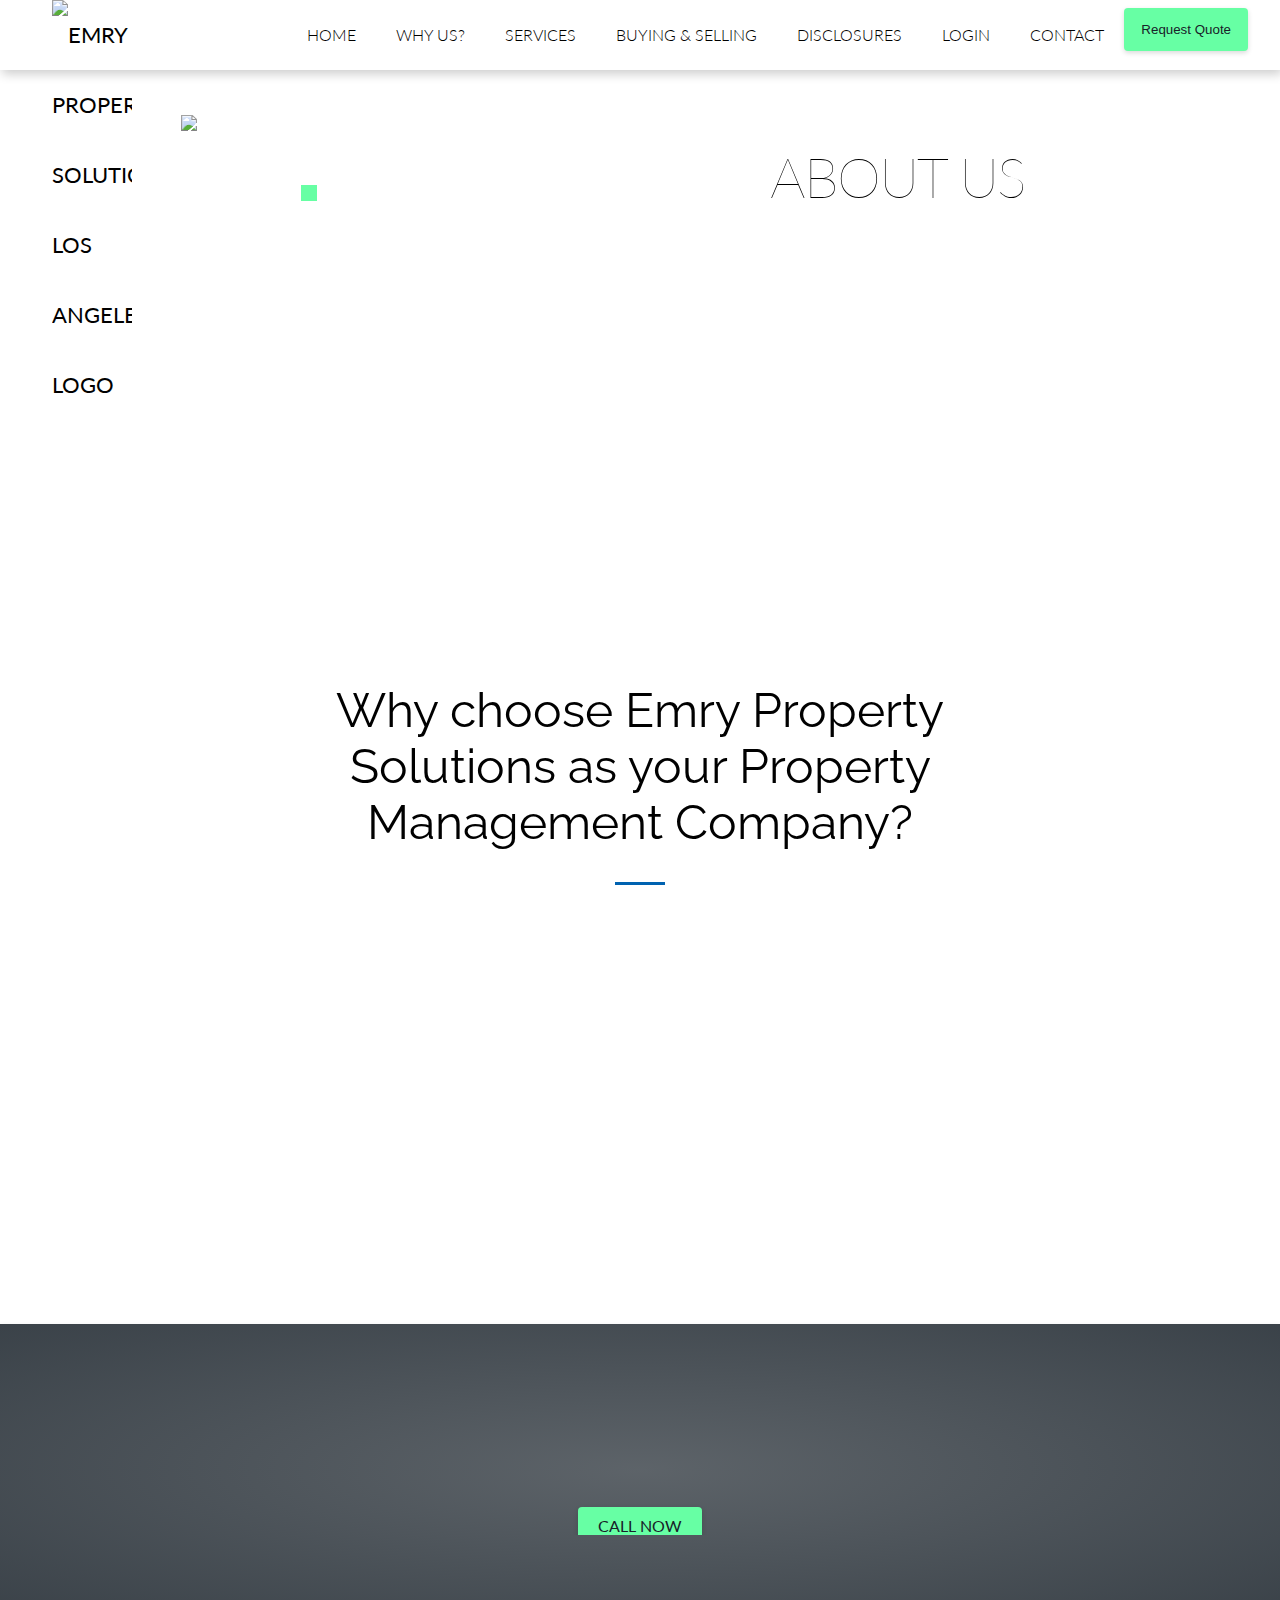
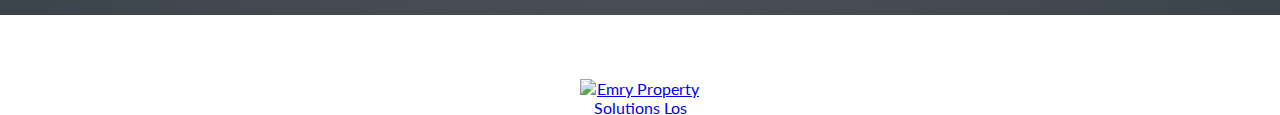
==== about.html @ ec14c50a "Changed DRE #" ====
<!doctype html>
<html lang="en">

<head>
	<!-- META DATA -->
	<meta charset="utf-8">
	<meta http-equiv="Content-Language" content="en">
	<meta http-equiv="X-UA-Compatible" content="IE=edge,chrome=1">
	<meta http-equiv="Content-Type" content="text/html; charset=UTF-8">
	<meta name="viewport" content="width=device-width, initial-scale=1.0">
	<meta property="og:site_name" content="Emry Property Solutions">
	<meta property="og:description" content="Why Us? Emry Property Solutions provides Property Management Solutions in Los Angeles, CA. Your property is an investment, and it should be handled with care. At Emry Property Solutions, your investment is in good hands.">
	<meta property="og:title" content="Property Management Solutions in Los Angeles, CA | Emry Property Solutions">
	<meta property="og:url" content="https://www.erpropertysolutions.com/about">
	<meta property="og:image" content="https://www.erpropertysolutions.com/assets/img/EmryLogoBlue.png">
	<meta property="og:type" content="website">
	<meta name="twitter:card" content="summary">
	<meta name="twitter:site" content="@erpropertysolutions">
	<meta name="twitter:title" content="Emry Property Solutions">
	<meta name="twitter:description" content="Why Us? Emry Property Solutions provides Property Management Solutions in Los Angeles, CA. Your property is an investment, and it should be handled with care. At Emry Property Solutions, your investment is in good hands.">
	<meta name="twitter:image" content="https://www.erpropertysolutions.com/assets/img/EmryLogoBlue.png">
	<title>Why Us? | Emry Property Solutions | Los Angeles Property Management</title>
	<meta name="description" content="Why Us? Emry Property Solutions provides Property Management Solutions in Los Angeles, CA. Your property is an investment, and it should be handled with care. At Emry Property Solutions, your investment is in good hands.">
	<link rel="canonical" href="https://www.erpropertysolutions.com/about">
	<!-- FONTS -->
	<link href='https://fonts.googleapis.com/css?family=Raleway:400,100,100italic,300,300italic,400italic,500,500italic,700,700italic,900italic,900' rel='stylesheet' type='text/css'>
    <link href='https://fonts.googleapis.com/css?family=Lato:400,100,100italic,300,300italic,400italic,500,500italic,700,700italic,900italic,900' rel='stylesheet' type='text/css'>


	<!-- font-family: raleway, sans-serif; -->
	<!-- font-family: lato, sans-serif; -->
	<!-- normalize CSS -->
	<link rel="stylesheet" href="assets/css/normalize.css">
	<!-- ANIMATE SCROLL CSS -->
	<link href="https://unpkg.com/aos@2.3.1/dist/aos.css" rel="stylesheet">
	<!-- CSS Files -->
	<!-- <link rel="stylesheet" href="assets/css/main.css"> -->
	<link rel="stylesheet" href="assets/css/style.css">

	<!-- FAVICON -->
	<link rel=icon href="assets/img/favicon.png">
	
	<!-- ROBOTS -->
    <meta name="robots" content="all">

    <!-- DNS PREFETCH -->
    <link rel="dns-prefetch" href="//use.typekit.net">
    <link rel="dns-prefetch" href="//www.google-analytics.com">
    <link rel="dns-prefetch" href="//api.autopilothq.com">
    <link rel="dns-prefetch" href="//erpropertysolutions.com">
    <link rel="dns-prefetch" href="//code.jquery.com">
    <link rel="dns-prefetch" href="//unpkg.com">


	<script type="text/javascript">(function(o){var b="https://api.autopilothq.com/anywhere/",t="c98a6475aae34a4c91b2c2fa06ee47264c6caf3e2adf43d5b31e7a5f0c4b826f",a=window.AutopilotAnywhere={_runQueue:[],run:function(){this._runQueue.push(arguments);}},c=encodeURIComponent,s="SCRIPT",d=document,l=d.getElementsByTagName(s)[0],p="t="+c(d.title||"")+"&u="+c(d.location.href||"")+"&r="+c(d.referrer||""),j="text/javascript",z,y;if(!window.Autopilot) window.Autopilot=a;if(o.app) p="devmode=true&"+p;z=function(src,asy){var e=d.createElement(s);e.src=src;e.type=j;e.async=asy;l.parentNode.insertBefore(e,l);};y=function(){z(b+t+'?'+p,true);};if(window.attachEvent){window.attachEvent("onload",y);}else{window.addEventListener("load",y,false);}})({});</script>
	
</head>

<body>
	<!-- SLIM BANNER -->
	<!-- <div class="section thick-banner no-margin fade-in">
			<div class="grid nav-container">
					<p class="no-margin text-center" style="margin: 0.8em 0 !important;">
							Limited Time! <strong>1<sup>st</sup> Month FREE &nbsp;</strong><a class="green-white-primary-button" style="color: #fff;" href="tel:+12137618884">CALL NOW</a>
						</p>
			</div>
	</div> -->
	<div class="site-wrapper relative">
		<div class="main-grid">
			<div class="header-wrapper">
				<header class="navigation">
					<div class="nav-container">
						<div class="brand">
							<a href="/">
								<img src="assets/img/EmryLogoBlue.png" alt="Emry Property Solutions Los Angeles Logo">
							</a>
						</div>
						<nav>
							<div class="nav-mobile"><a id="nav-toggle" href="#!"><span></span></a>
							</div>
							<ul class="nav-list">
								<li>
									<a href="/">Home</a>
								</li>
								<li>
									<a href="#">Why Us?</a>
								</li>
								<li>
									<a href="property-management-services.html">Services</a>
								</li>
								<!-- <li>
									<a href="https://u22386.rently.com/propertiesSearch2" target="_blank">Rentals</a>
								</li> -->
								<li>
									<a href="property-sales-purchases.html">Buying &amp; Selling</a>
								</li>
								<li>
									<a href="disclosures.html">Disclosures</a>
								</li>
								<li>
									<a href="login.html">Login</a>
								</li>
								<li> 
									<a href="contact.html">Contact</a>
								</li>
								<li>
									<button class="green-blue-primary-button" id="header-yes">Request Quote</button>
								</li>
							</ul>
						</nav>
					</div>
				</header>
			</div>
			<div class="content-wrapper">
				<div class="tablet-up">
					<div class="grid content-width margin-auto">
						<div class="top-relative">
							<div class="img-div heading-img-slider">
								<ul>
									<li>
										<img src="assets/img/about-slide-1.jpg">
									</li>
									<li>
										<img src="assets/img/about-slide-2.jpg">
									</li>
									<li>
										<img src="assets/img/about-slide-3.jpg">
									</li>
									<!-- <li>
                                        <img src="assets/img/about-slide-3.jpg">
                                </li> -->
								</ul>
							</div>
							<div class="heading-div" data-aos='fade-left' data-aos-duration="1500" data-aos-delay="200" data-aos-offset="10">
								<h1 class="h1 text-center page-heading">About Us</h1>
							</div>
						</div>
					</div>
				</div>
				<div class="section section-padding services-mobile-heading relative tablet-down">
					<div class="overlay"></div>
					<div class="grid margin-auto aj-center">
						<div class="heading-div" style="width:100%;">
							<h1 class="h1 text-center lato" style="text-shadow: 2px 2px rgba(255,255,255,1);">About Us</h1>
						</div>
					</div>
								</div>
								
	
								<!-- <div class="section section-padding">
									<div class="grid aj-center">
											<div class="grid-section aj-center content-width-small">
													<div class="aj-center margin-auto text-center">
															<div style="width: 50%">
															<img style="width: 100%" src="https://www.erpropertysolutions.com/assets/img/ryanintropic.jpg" /></div>

															<div style="width: 50%"><img src="https://www.erpropertysolutions.com/assets/img/" /></div>
																
							</p>
													</div>
											</div>
									</div>
							</div>							 -->
                

				<div class="section section-padding">
                    <div class="grid aj-center">
                        <div class="grid-section aj-center content-width-small">
                            <div class="aj-center margin-auto text-center">
                                <h1 class="h1 raleway font-400 text-center" data-aos='zoom-in' data-aos-duration="1200" data-aos-delay="100">Why choose Emry Property Solutions as your Property Management Company?</h1>
                                <hr class="hr-small hr-blue">
                                <p data-aos='zoom-in' data-aos-duration="1200" data-aos-delay="100">
																	Turning over your rental property to the care of an unknown property manager can be an emotional experience. That is why you want to choose a company who not only cares for your property, but that also cares about YOU! 
<br><br>
																	Emry Property Solutions was founded in 2017 and like a fine wine, a great company must first harvest experience. Our professional personnel are ready to get to work for you immediately. As a property owner you will be at the front of every large decision, backed by an experienced team of real estate professionals ready to work on maximizing your ROI. It was the successful & profitable management of our own real estate holdings that led to the creation of Emry Property Solutions. 
																	<br><br>
																	We pride ourselves on being educated on housing regulations and California Property Law. There are a multitude of applicable laws related to rental property, leases, and rent control for different cities. You need an educated firm to handle all the different rules & regulations that come with renting out your property. 
																	<br><br>
																	We take advantage of the latest innovative technology to manage your real estate portfolio as efficiently & profitably as modernly possible to maximize your ROI, protect your assets, and to enable you to spend your time on the things you love in life.
																	<br><br>
																	
								</p>
                            </div>
                        </div>
                    </div>
                </div>

                
				<!-- <div class="section section-padding" style="background: #fafafa;">
					<div class="grid aj-center content-width margin-auto">
						<div class="grid-section aj-center content-width grid-1-2-fr grid-gap-small">
							<h2 class="h1 lato font-300 text-left-center-mobile no-margin" data-aos='fade-right' data-aos-duration="1200" data-aos-delay="100">
                                    <span class="font-700 font-blue">REDEFINING</span> PROPERTY MANAGEMENT
                                </h2>
							<hr class="hr-small hr-blue tablet-down">
							<p class="text-left-center-mobile gutters-2 no-margin" data-aos='fade-left' data-aos-duration="1200" data-aos-delay="100">Through hard work, dedication, and experience, Emry Property Solutions has established itself as a premier property management company in Los Angeles, offering Southern California property owners a variety of property management solutions. Whether it’s troublesome tenants, low rents, on-site issues, or code violations. Let Emry Property Solutions take care of you.</p>
						</div>
					</div>
				</div> -->
				<div class="section section-padding section-shadow-down" id="schedule-home">
					<div class="overlay"></div>
					<div class="grid">
						<div class="grid-section" style='max-width: 90%; margin: auto;'>
							<div class="schedule-content text-center">
								<h3 class="h2" data-aos='zoom-in' data-aos-duration="1200">Get a FREE month of our property management service</h3>
								<!-- <button class="button primary-button" id="footer-yes" data-aos='fade-in' data-aos-duration="800" data-aos-delay="1000">YES!</button> -->
								<a class="green-blue-primary-button" style="color: #fff;" href="tel:+12137618884">CALL NOW</a>
							</div>
						</div>
					</div>
				</div>
				<!-- END OF CONTENT WRAPPER -->
			</div>
			<div class="section" id="footer-wrapper">
				<div class="grid">
					<div class="grid-section aj-center text-center small-section-padding">
                        
                        <div class="footer-section">
                            
                                <div class="footer-logo">
                                    <a href="/"><img src="assets/img/EmryLogoBlue.png" alt="Emry Property Solutions Los Angeles Logo"></a>
                                </div>
                                <div class="footer-menu">
                                    <a href="/">Home</a>  |  <a href="property-management-services.html">Services</a>  |  <a href="disclosures.html">Disclosures</a>  |  <a href="https://home.tenantcloud.com/login">Login</a>  |  <a href="about.html">About</a>  |  <a href="contact.html">Contact</a>
                                </div>

                        </div>
                        <div class="footer-section">
													<div class="footer-menu" style="padding-top: 10px;">
																	<a href="#">2250 W BEVERLY BLVD, MONTEBELLO, CA 90640</a>
													</div>
													<div class="footer-menu" style="padding-top: 0px;">
																	<a href='tel:+12137618884'>1-213-761-8884</a> | <a href='mailto:info@erpropertysolutions.com'>info@erpropertysolutions.com</a>
													</div>

													<div class="footer-menu" style="padding-top: 0px;">
															<span>DRE #02143854</span>
													</div>      
									</div>
                        

                	</div>
				</div>
			</div>
		</div>
	</div>
	<!-- POP UP -->
	<div id="popup">
		<div class="popup-inner">
			<div class="popup-box">
				<div class="close-button-div" id="popup-close"><span>CLOSE</span>
				</div>
				<div class="popup-box-content">
					<div class="popupimg"></div>
					<div class="popuptext no-margin">
						<h3 class="text-center">Ready to maximize your rental income?</h3>
						<p class="tablet-up">Enter your information below, and a team member will contact you in 24 hours.</p>
						<!-- <p class="text-left-center-mobile lato">Affordable property management in Los Angeles from experienced professionals</p> -->
						<form action="" name="quote-popup-form-about" method="POST" id="quote-popup-form" data-netlify-recaptcha="true" netlify>
							<div class="grid-section popup-contact-form-grid">
								<p>
									<input type="text" name="name" id="name" placeholder="Name" value required>
								</p>
								<p>
									<!-- <label class="hero-form-label" for="email">Email: </label> -->
									<input type="email" name="email" id="email" placeholder="Email Address" value required>
								</p>
								<p>
									<!-- <label class="hero-form-label" for="first_name">Phone: </label> -->
									<input type="tel" name="name" id="phone" placeholder="Phone Number (optional)" value>
								</p>
								<p class="pill-select">
									<select style="outline: 0;border: 1px solid #000; background: transparent; width: 100% !important; height: 45px;margin-bottom: 1rem;">
										<option value="" disabled selected>Select your property type</option>
										<option>Single Family Home/Townhome/Condominium</option>
										<option>Multi-plex</option>
										<option>Small Apartment Building (under 10 units)</option>
										<option>Large Apartment Building (10+ units)</option>
										<option>Commercial/Business Building</option>
										<option>Vacation Rental (includes Airbnb/VRBO)</option>
										<option>Other/Not Listed</option>
									</select>
									<!-- <label class="hero-form-label" for="message">Message: </label> -->
									<!-- <input type="text" name="message" id="message" placeholder="Message" value>  -->
								</p>
							</div>
							<div data-netlify-recaptcha="true"></div>
							<button type="submit" class="section green-blue-primary-button">REQUEST QUOTE</button>
						</form>
					</div>
				</div>
			</div>
		</div>
	</div>
	<!-- SCRIPTS -->



<!-- SCHEMA -->
<script type="application/ld+json">
	{
		"@context": "http://schema.org",
		"@type": "HomeAndConstructionBusiness",
		"name": "Emry Property Solutions",
		"image": "https://www.erpropertysolutions.com/assets/img/EmryLogoBlue.png",
		"@id": "",
		"priceRange": "$",
		"url": "https://www.erpropertysolutions.com/",
		"telephone": "2137618884",
		"address": {
			"@type": "PostalAddress",
			"streetAddress": "2250 W BEVERLY BLVD",
			"addressLocality": "MONTEBELLO",
			"addressRegion": "CA",
			"postalCode": "90201",
			"addressCountry": "US"
		},
		"geo": {
			"@type": "GeoCoordinates",
			"latitude": 33.9757273,
			"longitude": -118.18700369999999
		},
		"openingHoursSpecification": {
			"@type": "OpeningHoursSpecification",
			"dayOfWeek": [
				"Monday",
				"Tuesday",
				"Wednesday",
				"Thursday",
				"Friday"
			],
			"opens": "08:00",
			"closes": "18:00"
		}
	}
	</script>
    <script type="application/ld+json">
        {
          "@context": "http://schema.org/",
          "@type": "WebSite",
          "name": "Emry Property Solutions",
          "alternateName": "Emry Property Solutions",
          "url": "https://www.erpropertysolutions.com/"
        }
    </script>

<!-- Global site tag (gtag.js) - Google Analytics -->
<script async src="https://www.googletagmanager.com/gtag/js?id=UA-131332502-2"></script>
<script>
  window.dataLayer = window.dataLayer || [];
  function gtag(){dataLayer.push(arguments);}
  gtag('js', new Date());

  gtag('config', 'UA-131332502-2');
</script>


	<!-- jQuery -->
	<script type="text/javascript" src="assets/js/jquery.min.js"></script>
	<!-- AOS JS -->
	<script src="https://unpkg.com/aos@2.3.1/dist/aos.js"></script>
	<!-- Main JS -->
	<script type="text/javascript" src="assets/js/main.js"></script>
	<script>
		AOS.init({
		        // Global settings:
		        once: true, // whether animation should happen only once - while scrolling down
		        mirror: false, // whether elements should animate out while scrolling past them
		
		    });
	</script>
	<!-- POP UP SCRIPT -->
	<script>
		$(document).ready(function() {
		          if(localStorage.getItem('popState') != 'shown'){
		            $("#popup").delay(3000).fadeIn();
		            localStorage.setItem('popState','shown')
		          }else{
		            console.log('alreadyseentit');
		          }
		      
		          $('#popup-close').click(function(e) // You are clicking the close button
		                                  {
		            $('#popup').fadeOut(); // Now the pop up is hiden.
		          });
		      
		      
		          $('.ih-popup-subscribe').click(function() {
		            $('#popup').fadeOut();
		          });
		
		          $('#footer-yes').click(function() {
		            $('#popup').fadeIn();
		          });
		
		          $('#header-yes').click(function() {
		            $('#popup').fadeIn();
		          });
		          
		        });
	</script>

	<script>
		$(document).ready(function() {
		
			$(".fade-in").delay(2000).slideDown();
			
		});
	</script>
</body>

</html>
---- assets/css/main.css ----
@charset "UTF-8";
#grid > div {
  min-height: 50px;
  -webkit-box-sizing: border-box;
          box-sizing: border-box;
  float: left;
}

#grid.cell-1 > div {
  width: 100%;
}

#grid.cell-2 > div {
  width: 50%;
}

#grid.cell-3 > div {
  width: 33.33333%;
}

#grid.cell-4 > div {
  width: 25%;
}

#grid.cell-5 > div {
  width: 20%;
}

#grid.cell-6 > div {
  width: 16.66667%;
}

#grid.cell-7 > div {
  width: 14.28571%;
}

#grid.cell-8 > div {
  width: 12.5%;
}

#grid.cell-9 > div {
  width: 11.11111%;
}

#grid.cell-10 > div {
  width: 10%;
}

@media all and (min-width: 680px) {
  #grid.cell-680-1 > div {
    width: 100%;
  }
  #grid.cell-680-2 > div {
    width: 50%;
  }
  #grid.cell-680-3 > div {
    width: 33.33333%;
  }
  #grid.cell-680-4 > div {
    width: 25%;
  }
}

@media all and (min-width: 860px) {
  #grid.cell-860-1 > div {
    width: 100%;
  }
  #grid.cell-860-2 > div {
    width: 50%;
  }
  #grid.cell-860-3 > div {
    width: 33.33333%;
  }
  #grid.cell-860-4 > div {
    width: 25%;
  }
  #grid.cell-860-5 > div {
    width: 20%;
  }
  #grid.cell-860-6 > div {
    width: 16.66667%;
  }
}

@media all and (min-width: 1024px) {
  #grid.cell-1024-1 > div {
    width: 100%;
  }
  #grid.cell-1024-2 > div {
    width: 50%;
  }
  #grid.cell-1024-3 > div {
    width: 33.33333%;
  }
  #grid.cell-1024-4 > div {
    width: 25%;
  }
  #grid.cell-1024-5 > div {
    width: 20%;
  }
  #grid.cell-1024-6 > div {
    width: 16.66667%;
  }
  #grid.cell-1024-7 > div {
    width: 14.28571%;
  }
  #grid.cell-1024-8 > div {
    width: 12.5%;
  }
}

@media all and (min-width: 1280px) {
  #grid.cell-1280-1 > div {
    width: 100%;
  }
  #grid.cell-1280-2 > div {
    width: 50%;
  }
  #grid.cell-1280-3 > div {
    width: 33.33333%;
  }
  #grid.cell-1280-4 > div {
    width: 25%;
  }
  #grid.cell-1280-5 > div {
    width: 20%;
  }
  #grid.cell-1280-6 > div {
    width: 16.66667%;
  }
  #grid.cell-1280-7 > div {
    width: 14.28571%;
  }
  #grid.cell-1280-8 > div {
    width: 12.5%;
  }
  #grid.cell-1280-9 > div {
    width: 11.11111%;
  }
  #grid.cell-1280-10 > div {
    width: 10%;
  }
}

@media screen and (min-width: 860px) {
  .grid-two-columns > div {
    display: -webkit-box;
    display: -ms-flexbox;
    display: flex;
    -webkit-box-align: center;
        -ms-flex-align: center;
            align-items: center;
    -webkit-box-pack: center;
        -ms-flex-pack: center;
            justify-content: center;
  }
}

body {
  margin: 0;
  font-family: 'Lato', Arial, Helvetica, sans-serif;
}

h1, h2, h3, h4, h5, h6 {
  font-family: 'Raleway', Arial, Helvetica, sans-serif;
}

.text-center {
  text-align: center;
}

.justify-center {
  -webkit-box-pack: center;
      -ms-flex-pack: center;
          justify-content: center;
}

.site-wrapper {
  display: -ms-grid;
  display: grid;
  grid-auto-rows: 70px 6fr 1fr;
  min-height: 100vh;
  min-width: 100%;
      grid-template-areas: "header" "content" "footer";
  justify-items: stretch;
}

.navigation {
  height: 70px;
  -ms-grid-row: 1;
  -ms-grid-column: 1;
  grid-area: header;
  -ms-grid-column: 1;
  -ms-grid-column-span: 3;
  grid-column: 1 / span 3;
  background: transparent;
}

.content {
  display: -ms-grid;
  display: grid;
  -ms-grid-row: 2;
  -ms-grid-column: 1;
  grid-area: content;
  -ms-grid-column: 1;
  -ms-grid-column-span: 3;
  grid-column: 1 / span 3;
  background: transparent;
}

.footer {
  display: -webkit-box;
  display: -ms-flexbox;
  display: flex;
  min-height: 2.5em;
  -ms-grid-row: 3;
  -ms-grid-column: 1;
  grid-area: footer;
  -ms-grid-column: 1;
  -ms-grid-column-span: 3;
  grid-column: 1 / span 3;
  background: transparent;
}

.grid-section {
  display: -ms-grid;
  display: grid;
}

.hero-contact-grid {
  -ms-grid-columns: 1fr;
      grid-template-columns: 1fr;
  grid-gap: .25em;
}

@media screen and (min-width: 860px) {
  .hero-contact-grid {
    -ms-grid-columns: 1fr 1fr;
        grid-template-columns: 1fr 1fr;
    grid-gap: 1.25em;
  }
}

.hero-section {
  display: -ms-grid;
  display: grid;
  -ms-grid-columns: 1fr;
      grid-template-columns: 1fr;
  text-align: center;
  min-height: 27em;
}

@media screen and (min-width: 860px) {
  .hero-section {
    -ms-grid-columns: (minmax(250px, 1fr))[auto-fit];
        grid-template-columns: repeat(auto-fit, minmax(250px, 1fr));
    background: url("../img/hero-bg-1650x.png");
    background-size: auto;
    background-position: center;
    background-repeat: no-repeat;
    background-attachment: fixed;
  }
}

.hero-section .hero-title {
  padding: 6em 0em;
  margin: auto;
  width: 100%;
  background: url("../img/hero-bg-750x.png");
  background-size: stretch;
  background-position: center;
  background-repeat: no-repeat;
}

@media screen and (min-width: 860px) {
  .hero-section .hero-title {
    background: transparent;
    padding-left: 30px;
    text-align: left;
  }
}

.hero-section .hero-title p {
  display: none;
}

@media screen and (min-width: 860px) {
  .hero-section .hero-title p {
    font-size: 1.5em;
    color: #ffffff;
    display: block;
    margin: 0 20px 0 0;
  }
}

.hero-section .hero-title h1 {
  font-size: 4em;
  line-height: 1.0;
  font-weight: 800;
  margin-top: 0;
  margin-bottom: 0;
  color: #ffffff;
}

.hero-section .hero-title h1 span {
  text-shadow: -2px 2px 0px #00f3ff;
  -webkit-transition: all 0.3s ease-in-out;
  transition: all 0.3s ease-in-out;
}

.hero-section .hero-title h1 span:hover {
  text-shadow: -3px 3px 0px #00f3ff, -6px 6px 0px #01cccc;
}

@media screen and (min-width: 720px) {
  .hero-section .hero-title h1 {
    font-size: 6em;
    line-height: 1.0;
  }
}

@media screen and (min-width: 860px) {
  .hero-section .hero-title h1 {
    text-shadow: -4px 4px 0px #01cccc;
    font-size: 6em;
    line-height: 1.0;
    text-align: left;
    margin-bottom: 0.3em;
  }
}

.hero-section .hero-contact-form {
  font-family: "lato", Arial, Helvetica, sans-serif;
  background: -webkit-gradient(linear, left bottom, left top, from(#182129), to(rgba(19, 43, 64, 0.65)));
  background: linear-gradient(to top, #182129, rgba(19, 43, 64, 0.65));
  padding: 2.0rem 1.0rem;
}

.hero-section .hero-contact-form h3 {
  font-family: "lato", Arial, Helvetica, sans-serif;
  font-size: 1.5em;
  color: #fff;
  font-weight: 600;
  text-transform: uppercase;
  letter-spacing: 0.1em;
  margin: 0em 0 1em;
}

@media screen and (min-width: 860px) {
  .hero-section .hero-contact-form h3 {
    font-size: 1.5em;
    color: #000000;
    font-weight: 600;
  }
}

@media screen and (min-width: 860px) {
  .hero-section .hero-contact-form {
    background: -webkit-gradient(linear, left bottom, left top, from(rgba(255, 255, 255, 0.75)), to(rgba(255, 255, 255, 0.65)));
    background: linear-gradient(to top, rgba(255, 255, 255, 0.75), rgba(255, 255, 255, 0.65));
    margin: auto 2em;
    padding: 2.0rem 1.6rem;
    border-radius: 0.25em;
    border: 0;
    -webkit-box-shadow: 0 4px 12px rgba(0, 0, 0, 0.5);
            box-shadow: 0 4px 12px rgba(0, 0, 0, 0.5);
  }
}

form#hero-form {
  text-align: left;
  width: 100%;
  color: #fff;
  display: -ms-grid;
  display: grid;
}

form#hero-form p {
  margin: .2em .2em;
}

form#hero-form .hero-form-label {
  font-size: 1.25em;
}

form#hero-form input {
  outline: none;
  padding: .65em 0.65em;
  width: calc(100% - 1.3em);
  border-radius: 3em;
  border: 0;
  -webkit-box-shadow: 0 8px 15px rgba(0, 0, 0, 0.45);
          box-shadow: 0 8px 15px rgba(0, 0, 0, 0.45);
  color: #000000;
}

form#hero-form button {
  margin-top: 1em;
  width: 99.9%;
  text-align: center;
  padding: .8em 0;
  border: 0;
  font-family: "Lato", Arial, Helvetica, sans-serif;
  text-transform: uppercase;
  letter-spacing: 2px;
  font-size: 1.5em;
  border-radius: 3em;
  -webkit-box-shadow: 0 2px 4px rgba(0, 0, 0, 0.16);
          box-shadow: 0 2px 4px rgba(0, 0, 0, 0.16);
  -webkit-transition: all 0.25s ease-out;
  transition: all 0.25s ease-out;
  background: #00f3ff;
  color: #ffffff;
  opacity: 0.88;
  cursor: pointer;
}

form#hero-form button:hover {
  opacity: 1;
  color: #000000;
  -webkit-box-shadow: 0 8px 15px rgba(0, 0, 0, 0.45);
          box-shadow: 0 8px 15px rgba(0, 0, 0, 0.45);
}

.pill-select {
  padding: 0em 0.3em;
  outline: none;
  border-radius: 3em;
  border: 0;
  -webkit-box-shadow: 0 8px 15px rgba(0, 0, 0, 0.45);
          box-shadow: 0 8px 15px rgba(0, 0, 0, 0.45);
  background: #ffffff;
  color: #000000;
}

.navigation {
  background: #fff;
}

.brand {
  position: absolute;
  padding-left: 20px;
  float: left;
  line-height: 70px;
  text-transform: uppercase;
  font-size: 1.4em;
  -webkit-transition: all 0.25s ease-out;
  transition: all 0.25s ease-out;
}

.brand a,
.brand a:visited {
  color: #000;
  text-decoration: none;
}

.nav-container {
  max-width: 1000px;
  margin: 0 auto;
}

nav {
  float: right;
}

nav ul {
  list-style: none;
  margin: 0;
  padding: 0;
}

nav ul li {
  float: left;
  position: relative;
}

nav ul li a,
nav ul li a:visited {
  display: block;
  padding: 0 20px;
  line-height: 70px;
  background: #fff;
  color: #000;
  text-decoration: none;
  -webkit-transition: all 0.25s ease-out;
  transition: all 0.25s ease-out;
}

nav ul li a:hover,
nav ul li a:visited:hover {
  background: #00f3ff;
  color: #000;
}

nav ul li a:not(:only-child):after,
nav ul li a:visited:not(:only-child):after {
  padding-left: 4px;
  content: ' ▾';
}

nav ul li ul li {
  min-width: 190px;
}

nav ul li ul li a {
  padding: 15px;
  line-height: 20px;
}

.nav-dropdown {
  position: absolute;
  display: none;
  z-index: 1;
  -webkit-box-shadow: 0 3px 12px rgba(0, 0, 0, 0.15);
          box-shadow: 0 3px 12px rgba(0, 0, 0, 0.15);
}

/* Mobile navigation */
.nav-mobile {
  display: none;
  position: absolute;
  top: 0;
  right: 0;
  background: #fff;
  height: 70px;
  width: 70px;
}

@media only screen and (max-width: 798px) {
  .nav-mobile {
    display: block;
  }
  nav {
    width: 100%;
    z-index: 99999999;
    position: relative;
    padding: 70px 0 0px;
  }
  nav ul {
    display: none;
  }
  nav ul li {
    float: none;
  }
  nav ul li a {
    padding: 15px;
    line-height: 20px;
  }
  nav ul li ul li a {
    padding-left: 30px;
  }
  .nav-dropdown {
    position: static;
  }
}

@media screen and (min-width: 799px) {
  .nav-list {
    display: block !important;
  }
}

#nav-toggle {
  position: absolute;
  left: 18px;
  top: 22px;
  cursor: pointer;
  padding: 10px 35px 16px 0px;
}

#nav-toggle span,
#nav-toggle span:before,
#nav-toggle span:after {
  cursor: pointer;
  border-radius: 1px;
  height: 5px;
  width: 35px;
  background: #000;
  position: absolute;
  display: block;
  content: '';
  -webkit-transition: all 0.25s ease-out;
  transition: all 0.25s ease-out;
}

#nav-toggle span:before {
  top: -10px;
}

#nav-toggle span:after {
  bottom: -10px;
}

#nav-toggle.active span {
  background-color: transparent;
}

#nav-toggle.active span:before, #nav-toggle.active span:after {
  top: 0;
}

#nav-toggle.active span:before {
  -webkit-transform: rotate(45deg);
          transform: rotate(45deg);
}

#nav-toggle.active span:after {
  -webkit-transform: rotate(-45deg);
          transform: rotate(-45deg);
}

.slide-up-fade-in {
  animation: slide-up-fade-in ease 3s;
  animation-iteration-count: 1;
  transform-origin: 50% 50%;
  animation-fill-mode: forwards;
  /*when the spec is finished*/
  -webkit-animation: slide-up-fade-in ease 3s;
  -webkit-animation-iteration-count: 1;
  -webkit-transform-origin: 50% 50%;
  -webkit-animation-fill-mode: forwards;
  /*Chrome 16+, Safari 4+*/
  -moz-animation: slide-up-fade-in ease 2.3s;
  -moz-animation-iteration-count: 1;
  -moz-transform-origin: 50% 50%;
  -moz-animation-fill-mode: forwards;
  /*FF 5+*/
  -o-animation: slide-up-fade-in ease 3s;
  -o-animation-iteration-count: 1;
  -o-transform-origin: 50% 50%;
  -o-animation-fill-mode: forwards;
  /*Not implemented yet*/
  -ms-animation: slide-up-fade-in ease 3s;
  -ms-animation-iteration-count: 1;
  -ms-transform-origin: 50% 50%;
  -ms-animation-fill-mode: forwards;
  /*IE 10+*/
  opacity: 0;
}

@keyframes slide-up-fade-in {
  0% {
    opacity: 0;
    -webkit-transform: translate(0px, 40px);
            transform: translate(0px, 40px);
  }
  100% {
    opacity: 1;
    -webkit-transform: translate(0px, 0px);
            transform: translate(0px, 0px);
  }
}

@-webkit-keyframes slide-up-fade-in {
  0% {
    opacity: 0;
    -webkit-transform: translate(0px, 40px);
  }
  100% {
    opacity: 1;
    -webkit-transform: translate(0px, 0px);
  }
}

.bgchange {
  position: absolute;
  width: 100%;
  height: 100%;
  top: 0;
  left: 0;
  background: linear-gradient(155deg, rgba(0, 0, 0, 0.3), rgba(255, 255, 255, 0.15), rgba(255, 255, 255, 0.3), rgba(0, 0, 0, 0.15));
  background-size: 400% 400%;
  z-index: -1;
  -webkit-animation: bgchange 8s ease infinite;
  animation: bgchange 8s ease infinite;
}

@-webkit-keyframes bgchange {
  0% {
    background-position: 0% 50%;
  }
  50% {
    background-position: 100% 50%;
  }
  100% {
    background-position: 0% 50%;
  }
}

@keyframes bgchange {
  0% {
    background-position: 0% 50%;
  }
  50% {
    background-position: 100% 50%;
  }
  100% {
    background-position: 0% 50%;
  }
}

.underline--magical {
  background: #00f3ff;
  /* fallback for old browsers */
  /* Chrome 10-25, Safari 5.1-6 */
  background: -webkit-gradient(linear, right top, left top, from(#00f3ff), to(#01cccc));
  background: linear-gradient(to left, #00f3ff, #01cccc);
  /* W3C, IE 10+/ Edge, Firefox 16+, Chrome 26+, Opera 12+, Safari 7+ */
  background-repeat: no-repeat;
  background-size: 99% .2em;
  background-position: 33% 91%;
  -webkit-transition: background-size 0.2s ease-in;
  transition: background-size 0.2s ease-in;
}

.underline--magical:hover {
  color: #000;
  background-size: 100% 100%;
}

.underline--magical:hover a {
  color: #000;
}

@media (max-width: 576px) {
  .underline--magical {
    background: transparent;
    text-align: center;
    padding: 10px 10px;
  }
}

.grid-flex-child-2-col {
  min-height: -webkit-fit-content;
  min-height: -moz-fit-content;
  min-height: fit-content;
}

.center-text-flex {
  display: -webkit-box;
  display: -ms-flexbox;
  display: flex;
  background: #ffffff;
  text-align: center;
}

.center-text-flex h1, .center-text-flex h2 {
  text-align: center;
  margin: auto;
  padding: 2em 1em 2em;
  font-size: 1.6em;
}

@media screen and (min-width: 680px) {
  .center-text-flex h1, .center-text-flex h2 {
    font-size: 2em;
  }
}

@media screen and (min-width: 1280px) {
  .center-text-flex h1, .center-text-flex h2 {
    font-size: 2.8em;
  }
}

@media screen and (min-width: 680px) {
  .second-section div {
    text-align: center;
    margin: auto 0;
  }
}

.second-section > div > p {
  font-size: 1.7em;
  margin: 0em auto 0.75em;
}

@media screen and (min-width: 680px) {
  .second-section > div > p {
    font-size: 2em;
    margin: 1em auto;
    text-align: center;
  }
}

.second-section > div > button {
  font-size: 1.3em;
  padding: 0.6em 1em;
  border-radius: 3em;
  -webkit-box-shadow: 0;
          box-shadow: 0;
  margin: auto;
  text-align: center;
  background: #00c6ff;
  -webkit-transition: all 0.25s ease-out;
  transition: all 0.25s ease-out;
}

.second-section > div > button a {
  text-decoration: none;
  color: #fff;
  display: block;
}

.second-section > div > button:hover {
  -webkit-box-shadow: 0 8px 15px rgba(0, 0, 0, 0.45);
          box-shadow: 0 8px 15px rgba(0, 0, 0, 0.45);
  background: #182129;
}

.second-section > div > button:nth-child(0n+2) {
  border: 2px solid #182129;
  background: #fff;
  color: #182129;
}

.second-section > div > button:nth-child(0n+2) a {
  color: #182129;
}

.second-section > div > button:nth-child(0n+2):hover {
  -webkit-box-shadow: 0 8px 15px rgba(0, 0, 0, 0.45);
          box-shadow: 0 8px 15px rgba(0, 0, 0, 0.45);
  background: #182129;
}

.second-section > div > button:nth-child(0n+2):hover a {
  color: #ffffff;
}

.second-section {
  -webkit-box-pack: center;
      -ms-flex-pack: center;
          justify-content: center;
  -ms-flex-line-pack: center;
      align-content: center;
  padding: 30px 10px;
  display: -webkit-box;
  display: -ms-flexbox;
  display: flex;
  -webkit-box-flex: 1;
      -ms-flex-positive: 1;
          flex-grow: 1;
  -ms-flex-wrap: wrap;
      flex-wrap: wrap;
  text-align: center;
}

.value-props-grid {
  padding: 1em 1em;
}

@media screen and (min-width: 860px) {
  .value-props-grid {
    padding: 1em 4em;
  }
}

@media screen and (min-width: 1280px) {
  .value-props-grid {
    padding: 1.5em 10em;
  }
}

.value-prop-item {
  margin: auto;
  text-align: center;
  margin-top: 3em;
}

@media screen and (min-width: 860px) {
  .value-prop-item {
    margin: 2em auto;
  }
}

.value-prop-inner h3 {
  font-size: 22px;
  font-weight: 700;
  line-height: 1em;
  text-align: center;
  margin: 0.5em;
}

@media screen and (min-width: 860px) {
  .value-prop-inner h3 {
    font-size: 25px;
  }
}

.value-prop-inner p {
  font-size: 17px;
  font-weight: 400;
  line-height: 1em;
  text-align: center;
}

.slim-cta-section {
  position: relative;
  background: url(../img/hero-bg-1650x.png);
  background-attachment: fixed;
  background-position: center;
  z-index: 1;
}
/*# sourceMappingURL=main.css.map */
---- assets/css/style.css ----
.copyright, .button, .alt-primary-button, .footer-menu a, .footer-menu span {
  -webkit-transition: all 0.2s ease-out;
  transition: all 0.2s ease-out;
}

.button, .alt-primary-button, .primary-button, .green-blue-primary-button, .green-white-primary-button, .blue-green-primary-button {
  -webkit-box-shadow: 0px 2px 5px rgba(0, 0, 0, 0.15);
          box-shadow: 0px 2px 5px rgba(0, 0, 0, 0.15);
  -webkit-transition: all 0.2s ease-out;
  transition: all 0.2s ease-out;
}

.button:hover, .alt-primary-button:hover, .primary-button:hover, .green-blue-primary-button:hover, .green-white-primary-button:hover, .blue-green-primary-button:hover {
  -webkit-box-shadow: 0 5px 15px rgba(0, 0, 0, 0.5);
          box-shadow: 0 5px 15px rgba(0, 0, 0, 0.5);
}

.text-shadow, .hero-heading, #value-props-home h2 {
  text-shadow: 2px 2px rgba(0, 0, 0, 0.75);
}

.button, .alt-primary-button, .primary-button, .green-blue-primary-button, .green-white-primary-button, .blue-green-primary-button {
  padding: 0.5rem 1.2rem;
  border: 1px solid transparent;
  border-radius: 4px;
  background: inherit;
  color: inherit;
  text-decoration: none;
}

.site-wrapper, .content-wrapper, .main-grid, .section .grid, .section .grid .grid-section, .intro-grid, .value-props {
  display: -ms-grid;
  display: grid;
  -ms-grid-columns: 1fr;
      grid-template-columns: 1fr;
    overflow: hidden;
}

.site-wrapper {
    overflow: hidden;
}

.section-padding, .home-intro {
  padding: 2.5rem 0;
}

@media screen and (min-width: 720px) {
  .section-padding, .home-intro {
    padding: 5rem 0;
  }
}

.small-section-padding {
  padding: 1.5rem 0;
}

@media screen and (min-width: 720px) {
  .small-section-padding {
    padding: 3rem 0;
  }
}

.smaller-section-padding {
  padding: 1rem 0;
}

@media screen and (min-width: 720px) {
  .smaller-section-padding {
    padding: 2rem 0;
  }
}

.hero-grid .overlay, .about-mobile-heading .overlay, .services-mobile-heading .overlay {
  position: absolute;
  top: 0;
  left: 0;
  width: 100%;
  height: 100%;
  z-index: -1;
}

.grid-1-2-fr {
  -ms-grid-columns: 1fr !important;
      grid-template-columns: 1fr !important;
}

@media screen and (min-width: 860px) {
  .grid-1-2-fr {
    -ms-grid-columns: 1fr 2fr !important;
        grid-template-columns: 1fr 2fr !important;
  }
}

.grid-2-1-fr {
  -ms-grid-columns: 1fr !important;
      grid-template-columns: 1fr !important;
}

@media screen and (min-width: 860px) {
  .grid-2-1-fr {
    -ms-grid-columns: 2fr 1fr !important;
        grid-template-columns: 2fr 1fr !important;
  }
}

.grid-gap-small {
  grid-gap: 10px;
}

.grid-gap-1-3 {
  grid-gap: 1rem;
}

@media screen and (min-width: 720px) {
  .grid-gap-1-3 {
    grid-gap: 3rem;
  }
}

.grid-gap-2-4 {
  grid-gap: 2rem;
}

@media screen and (min-width: 720px) {
  .grid-gap-2-4 {
    grid-gap: 4rem;
  }
}

a {
  cursor: pointer !important;
}

body {
  margin: 0;
  font-family: 'Lato', Arial, Helvetica, sans-serif;
}

h1, h2, h3, h4, h5, h6 {
  font-family: 'Raleway', Arial, Helvetica, sans-serif;
}

.lato {
  font-family: 'Lato', Arial, Helvetica, sans-serif !important;
}

.raleway {
  font-family: 'Raleway', 'Lato', Arial, Helvetica, sans-serif !important;
}

.nobel {
  font-family: 'nobel', 'Raleway', 'Lato', Arial, Helvetica, sans-serif !important;
  font-weight: 200;
}

.font-300 {
  font-weight: 300 !important;
}

.font-400 {
  font-weight: 400 !important;
}

.font-500 {
  font-weight: 500 !important;
}

.font-700 {
  font-weight: 700 !important;
}

.font-blue {
  color: #0062b0 !important;
}

.font-green {
  color: #67ffa4 !important;
}

.font-black {
  color: #000000 !important;
}

.font-white {
  color: #ffffff !important;
}

.h1 {
  font-size: 1.75rem;
}

@media screen and (min-width: 720px) {
  .h1 {
    font-size: 3rem;
  }
}

.h2 {
  font-size: 1.5rem;
}

@media screen and (min-width: 720px) {
  .h2 {
    font-size: 2.2rem !important;
  }
}

.h3 {
  font-size: 1.2rem;
}

@media screen and (min-width: 720px) {
  .h3 {
    font-size: 2rem !important;
  }
}

.h4 {
  font-size: 1.2rem;
}

@media screen and (min-width: 720px) {
  .h4 {
    font-size: 1.75rem !important;
  }
}

.p {
  font-size: 1rem;
}

@media screen and (min-width: 720px) {
  .p {
    font-size: 1.75rem !important;
  }
}

.uppercase {
  text-transform: uppercase !important;
}

.page-heading {
  margin: 0;
  font-size: 3.5rem;
  font-family: 'Lato', Arial, Helvetica, sans-serif !important;
  text-transform: uppercase;
  font-weight: 300;
  letter-spacing: -2px;
}

.main-grid {
  -ms-grid-rows: 70px auto 100px;
      grid-template-rows: 70px auto 100px;
}

.thin-banner {
  background: #0062b0;
  color: #ffffff;
}

.thick-banner {
  background: #0062b0;
  color: #ffffff;
  padding: 6px 0;
  position: -webkit-sticky;
  /* Safari */
  position: sticky;
  top: 0;
  z-index: 999;
}

.fade-in {
  display: none;
}

.relative {
  position: relative !important;
}

.disabled {
  background: #888;
  color: #444;
}

.absolute {
  position: absolute !important;
  top: 0;
  left: 0;
  width: 100%;
  height: 100%;
}

.margin-auto {
  margin: auto !important;
}

.no-margin {
  margin: 0 !important;
}

.no-top-margin {
  margin-top: 0 !important;
}

.margin-2 {
  margin: 2rem;
}

.text-left-center-mobile {
  text-align: center;
}

@media screen and (min-width: 720px) {
  .text-left-center-mobile {
    text-align: left;
  }
}

.text-rt-center-mobile {
  text-align: center;
}

@media screen and (min-width: 720px) {
  .text-rt-center-mobile {
    text-align: right;
  }
}

.slim-margin {
  margin: 0.5rem auto;
}

.margin-1-auto {
  margin: 1rem auto;
}

.margin-2-auto {
  margin: 2rem auto;
}

.bxs-med {
  -webkit-box-shadow: 2px 4px 10px rgba(0, 0, 0, 0.2);
          box-shadow: 2px 4px 10px rgba(0, 0, 0, 0.2);
}

hr {
  clear: both;
  border-top: solid #1c1d1d;
  border-width: 1px 0 0;
  margin: 30px 0;
  height: 0;
}

.hr-small {
  border-width: 3px 0 0 0;
  width: 50px;
  margin: 20px auto;
}

.hr-blue {
  border-color: #0062b0;
}

.hr-green {
  border-color: #67ffa4;
}

.copyright {
  position: relative;
  padding: 0;
  margin: 0 0;
  opacity: 0.25;
  letter-spacing: 3px;
}

.copyright p {
  margin-bottom: 0;
}

.copyright p a {
  text-decoration: none;
  font-size: 0.65em;
  color: #062438;
}

.copyright:hover {
  opacity: .8;
}

.alt-primary-button {
  border: 2px solid #67ffa4;
  color: #67ffa4;
  background: transparent;
}

.alt-primary-button:hover {
  color: #000000;
  background: #ffffff;
  border-color: #ffffff;
}

.primary-button {
  background: #67ffa4;
  border: 2px solid #67ffa4;
  color: #182129;
}

.primary-button:hover {
  background: #ffffff;
  border: 2px solid #ffffff;
  color: #182129;
}

.green-blue-primary-button {
  background: #67ffa4 !important;
  color: #182129 !important;
}

.green-blue-primary-button:hover {
  background: #0062b0 !important;
  color: #ffffff !important;
}

.green-white-primary-button {
  background: #67ffa4 !important;
  color: #182129 !important;
}

.green-white-primary-button:hover {
  background: #ffffff !important;
  color: #000000 !important;
}

.blue-green-primary-button {
  background: #0062b0 !important;
  color: #ffffff !important;
}

.blue-green-primary-button:hover {
  background: #67ffa4 !important;
  color: #182129 !important;
}

.little-links {
  font-size: 1rem;
  color: #ffffff;
  line-height: 1rem;
}

.big-button {
  font-size: 1.35rem;
  padding: 1rem 0;
  width: 100%;
}

.tablet-up {
  display: none;
}

@media screen and (min-width: 860px) {
  .tablet-up {
    display: block;
  }
}

.tablet-down {
  display: block;
}

@media screen and (min-width: 860px) {
  .tablet-down {
    display: none !important;
  }
}

.mobile-only {
  display: block;
}

@media screen and (min-width: 720px) {
  .mobile-only {
    display: none !important;
  }
}

.gutters-2 {
  padding-left: 2rem;
  padding-right: 2rem;
}

.text-center {
  text-align: center !important;
}

.text-left {
  text-align: left !important;
}

.text-rt {
  text-align: right !important;
}

.aj-center {
  -webkit-box-align: center;
      -ms-flex-align: center;
          align-items: center;
  justify-items: center;
}

.flex-start {
  -webkit-box-align: start !important;
      -ms-flex-align: start !important;
          align-items: flex-start !important;
}

.top-section-padding {
  padding: 2rem 0 0 0;
}

.bottom-section-padding {
  padding: 0 0 2rem;
}

.section-shadow-down {
  -webkit-box-shadow: 0px 2px 6px rgba(0, 0, 0, 0.1);
          box-shadow: 0px 2px 6px rgba(0, 0, 0, 0.1);
}

.section-shadow-up {
  -webkit-box-shadow: 0px 0px 12px rgba(0, 0, 0, 0.1);
          box-shadow: 0px 0px 12px rgba(0, 0, 0, 0.1);
}

.content-width {
  margin: auto;
  max-width: 90%;
}

@media screen and (min-width: 1280px) {
  .content-width {
    max-width: 66rem;
  }
}

.content-width-95 {
  margin: auto;
  max-width: 95%;
}

@media screen and (min-width: 1280px) {
  .content-width-95 {
    max-width: 66rem;
  }
}

.content-width-small {
  margin: auto;
  max-width: 80%;
}

@media screen and (min-width: 1280px) {
  .content-width-small {
    max-width: 50rem;
  }
}

.section {
  width: 100%;
}

.icon-image {
  max-width: 80px;
  max-height: 80px;
}

.quarters-2 {
  -ms-grid-columns: 1fr 1fr !important;
      grid-template-columns: 1fr 1fr !important;
}

@media screen and (min-width: 720px) {
  .quarters-2 {
    -ms-grid-columns: 1fr 1fr 1fr 1fr !important;
        grid-template-columns: 1fr 1fr 1fr 1fr !important;
  }
}

.quarters-1 {
  -ms-grid-columns: 1fr !important;
      grid-template-columns: 1fr !important;
}

@media screen and (min-width: 720px) {
  .quarters-1 {
    -ms-grid-columns: 1fr 1fr !important;
        grid-template-columns: 1fr 1fr !important;
  }
}

@media screen and (min-width: 1024px) {
  .quarters-1 {
    -ms-grid-columns: 1fr 1fr 1fr 1fr !important;
        grid-template-columns: 1fr 1fr 1fr 1fr !important;
  }
}

.thirds {
  -ms-grid-columns: 1fr !important;
      grid-template-columns: 1fr !important;
}

@media screen and (min-width: 720px) {
  .thirds {
    -ms-grid-columns: 1fr 1fr 1fr !important;
        grid-template-columns: 1fr 1fr 1fr !important;
  }
}

.two-col-grid-small, .two-column {
  -ms-grid-columns: 1fr;
      grid-template-columns: 1fr;
}

@media screen and (min-width: 720px) {
  .two-col-grid-small, .two-column {
    -ms-grid-columns: 1fr 1fr !important;
        grid-template-columns: 1fr 1fr !important;
  }
}

.two-col-grid-smaller {
  -ms-grid-columns: 1fr;
      grid-template-columns: 1fr;
}

@media screen and (min-width: 680px) {
  .two-col-grid-smaller {
    -ms-grid-columns: 1fr 1fr !important;
        grid-template-columns: 1fr 1fr !important;
  }
}

.flex {
  display: -webkit-box;
  display: -ms-flexbox;
  display: flex;
}

.header-wrapper {
  -webkit-box-shadow: 2px 4px 10px rgba(0, 0, 0, 0.2);
          box-shadow: 2px 4px 10px rgba(0, 0, 0, 0.2);
  z-index: 2;
}

#header-yes {
  width: 100%;
  border-radius: 0;
  margin: 0;
  padding: 1rem 0;
}

@media screen and (min-width: 720px) {
  #header-yes {
    border-radius: 4px;
    padding: 0.8rem 1rem;
    margin: 0.5rem 0 0;
  }
}

.brand {
  position: absolute;
  padding-left: 20px;
  float: left;
  line-height: 70px;
  text-transform: uppercase;
  font-size: 1.4em;
  -webkit-transition: all 0.2s ease-out;
  transition: all 0.2s ease-out;
}

.brand a,
.brand a:visited {
  color: #000;
  text-decoration: none;
}

.brand a img {
  margin: 0 0 5px;
  max-width: 80px;
  vertical-align: middle;
}


nav {
  z-index: 8;
  float: right;
}

nav ul {
  list-style: none;
  margin: 0;
  padding: 0;
}

nav ul li {
  float: left;
  position: relative;
}

nav ul li a,
nav ul li a:visited {
  display: block;
  padding: 0 20px;
  line-height: 70px;
  background: #fff;
  color: #000;
  text-transform: uppercase;
  font-weight: 300;
  font-size: 1rem;
  text-decoration: none;
  -webkit-transition: all 0.2s ease-out;
  transition: all 0.2s ease-out;
}

nav ul li a:not(:only-child):after,
nav ul li a:visited:not(:only-child):after {
  padding-left: 4px;
}

nav ul li ul li {
  min-width: 190px;
}

nav ul li ul li a {
  padding: 15px;
  line-height: 20px;
}

.nav-dropdown {
  position: absolute;
  display: none;
  z-index: 8;
  -webkit-box-shadow: 0 3px 12px rgba(0, 0, 0, 0.15);
          box-shadow: 0 3px 12px rgba(0, 0, 0, 0.15);
}

/* Mobile navigation */
.nav-mobile {
  display: none;
  position: absolute;
  top: 0;
  right: 0;
  background: #fff;
  height: 70px;
  width: 70px;
}

@media only screen and (max-width: 1279px) {
  .nav-mobile {
    display: block;
    -webkit-transition: all 0.2s ease-out;
    transition: all 0.2s ease-out;
  }
  nav {
    width: 100%;
    z-index: 9;
    position: relative;
    padding: 70px 0 0px;
  }
  nav ul {
    display: none;
  }
  nav ul li {
    float: none;
  }
  nav ul li a {
    padding: 15px;
    line-height: 20px;
  }
  nav ul li ul li a {
    padding-left: 30px;
  }
  .nav-dropdown {
    position: static;
  }
}

@media screen and (min-width: 1280px) {
  .nav-list {
    display: block !important;
  }
}

.nav-container {
  max-width: 1600px;
  width: 95%;
  margin: 0 auto;
  
}

#nav-toggle {
  position: absolute;
  left: 18px;
  top: 22px;
  cursor: pointer;
  padding: 10px 35px 16px 0px;
}

#nav-toggle span,
#nav-toggle span:before,
#nav-toggle span:after {
  cursor: pointer;
  border-radius: 1px;
  height: 5px;
  width: 35px;
  background: #000;
  position: absolute;
  display: block;
  content: '';
  -webkit-transition: all 0.2s ease-out;
  transition: all 0.2s ease-out;
}

#nav-toggle span:before {
  top: -10px;
}

#nav-toggle span:after {
  bottom: -10px;
}

#nav-toggle.active span {
  background: transparent;
}

#nav-toggle.active span:before, #nav-toggle.active span:after {
  top: 0;
}

#nav-toggle.active span:before {
  -webkit-transform: rotate(45deg);
          transform: rotate(45deg);
}

#nav-toggle.active span:after {
  -webkit-transform: rotate(-45deg);
          transform: rotate(-45deg);
}

.nav-list li a:hover:after {
  width: 100%;
  background: #0062b0;
}

.nav-list li a:after {
  content: '';
  display: block;
  height: 4px;
  width: 0;
  position: absolute;
  bottom: 0;
  left: 0;
  background: transparent;
  transition: all .3s ease-in-out;
  -moz-transition: all .3s ease-in-out;
  -webkit-transition: all .3s ease-in-out;
  -o-transition: all .3s ease-in-out;
}

.popup-contact-form-grid p {
  padding: 0 1rem;
  margin: 0.25rem 0;
}

.popup-contact-form-grid p input {
  font-size: 1rem !important;
  border: 0;
  width: 100%;
  color: #000;
  background: transparent;
  border: 1px solid #000;
  padding: 0.5rem;
  margin-left: -0.5rem;
  border-radius: 4px !important;
}

.popup-contact-form-grid p input::-webkit-input-placeholder {
  color: #000000;
  text-align: left;
  padding-left: 10px;
}

.popup-contact-form-grid p input:-ms-input-placeholder {
  color: #000000;
  text-align: left;
  padding-left: 10px;
}

.popup-contact-form-grid p input::-ms-input-placeholder {
  color: #000000;
  text-align: left;
  padding-left: 10px;
}

.popup-contact-form-grid p input::placeholder {
  color: #000000;
  text-align: left;
  padding-left: 10px;
}

.popup-contact-form-grid p.pill-select {
  color: #000000 !important;
  font-size: 1rem !important;
  margin: 0.2rem 0 0;
}

.footer-logo {
  display: -ms-grid;
  display: grid;
  margin: 1rem auto;
  width: 100%;
}

.footer-logo img {
  max-width: 120px;
}

.footer-menu a, .footer-menu span {
  font-size: 0.65rem;
  text-decoration: none;
  color: #182129;
  text-transform: uppercase;
  letter-spacing: 1px;
  font-weight: 500;
  cursor: pointer;
}

.footer-menu a:hover, .footer-menu span:hover {
  color: #0062b0;
}

@media screen and (min-width: 720px) {
  .footer-menu a, .footer-menu span {
    font-size: .85rem;
  }
}

.hero-grid {
  min-height: 100vh;
  position: relative;
  background: url("../img/hero-home-1125x650.png");
  background-repeat: no-repeat;
  background-size: cover;
  background-position: center;
  z-index: 0;
}

.hero-grid .overlay {
  background: rgba(0, 0, 0, 0.1);
}

@media screen and (min-width: 860px) {
  .hero-grid {
    background: url("../img/hero-bg-1650x.png");
    background-size: cover;
    background-position: center;
    background-repeat: no-repeat;
    background-attachment: fixed;
    min-height: 70vh;
  }
}

.hero-heading {
  font-size: 2.5rem;
}

@media screen and (min-width: 720px) {
  .hero-heading {
    font-size: 3.75rem;
  }
}

.hero-contact-form-grid p {
  padding: 0 1rem;
  margin: 0.35rem 0;
}

.hero-contact-form-grid p input {
  font-size: 1.1rem;
  border: 0;
  width: 100%;
  border: 1px solid #ffffff;
  padding: 0.5rem;
  margin-left: -0.5rem;
  border-radius: 4px !important;
  color: #fff;
  background: rgba(255, 255, 255, 0.2);
  -webkit-box-shadow: 2px 4px 10px rgba(0, 0, 0, 0.15);
          box-shadow: 2px 4px 10px rgba(0, 0, 0, 0.15);
}

.hero-contact-form-grid p input::-webkit-input-placeholder {
  color: #ffffff;
  text-align: left;
  letter-spacing: 1px;
  text-transform: uppercase;
}

.hero-contact-form-grid p input:-ms-input-placeholder {
  color: #ffffff;
  text-align: left;
  letter-spacing: 1px;
  text-transform: uppercase;
}

.hero-contact-form-grid p input::-ms-input-placeholder {
  color: #ffffff;
  text-align: left;
  letter-spacing: 1px;
  text-transform: uppercase;
}

.hero-contact-form-grid p input::placeholder {
  color: #ffffff;
  text-align: left;
  letter-spacing: 1px;
  text-transform: uppercase;
}

.hero-content {
  color: #ffffff;
  text-align: center;
}

.hero-content h1 {
  font-size: 4em;
  font-weight: 800;
  color: #ffffff;
  text-shadow: -2px 2px 0px #022f57;
  -webkit-transition: all 0.2s ease-out;
  transition: all 0.2s ease-out;
}

@media screen and (min-width: 720px) {
  .hero-content h1 {
    text-shadow: -3px 3px 0px #022f57;
  }
  .hero-content h1:hover {
    text-shadow: -3px 3px 0px #022f57, -6px 6px 0px #0062b0;
  }
}

@media screen and (min-width: 860px) {
  .hero-content h1 {
    font-size: 6em;
  }
}

.hero-content p {
  font-size: 1.75rem;
  font-weight: 300;
}

.home-intro {
  width: 100%;
  background: #fafafa;
}

.intro-grid {
  margin: auto;
}

.value-props {
  -ms-grid-columns: 1fr;
      grid-template-columns: 1fr;
  grid-gap: 1rem;
  justify-items: center;
  padding: 0 1rem;
}

@media screen and (min-width: 860px) {
  .value-props {
    -ms-grid-columns: 1fr 1fr;
        grid-template-columns: 1fr 1fr;
  }
}

.value {
  text-align: center;
  justify-items: center;
  display: -ms-grid;
  display: grid;
  -ms-grid-columns: 1fr;
      grid-template-columns: 1fr;
  grid-gap: 0.2rem;
  min-width: 100%;
  height: 100%;
  margin-bottom: 1rem;
  background: #fff;
  -webkit-box-shadow: 2px 4px 15px rgba(0, 0, 0, 0.05);
          box-shadow: 2px 4px 15px rgba(0, 0, 0, 0.05);
}

@media screen and (min-width: 860px) {
  .value {
    border: 1px solid #fff;
    background: #fff;
    max-width: 300px;
    min-height: 100px;
  }
}

.value-section {
  width: 100%;
  text-align: center;
  border: 1px solid #fff;
  height: 100%;
  color: #000000;
  background: white;
  -webkit-box-shadow: 2px 4px 15px rgba(0, 0, 0, 0.7);
          box-shadow: 2px 4px 15px rgba(0, 0, 0, 0.7);
}

.value-section div {
  padding: 2rem;
}

.value-section h3 {
  font-size: 1.2rem;
  text-align: center;
}

@media screen and (min-width: 720px) {
  .value-section h3 {
    font-size: 2rem;
  }
}

#value-props-home {
  color: #ffffff;
  position: relative;
  z-index: 0;
  background: url("../img/lastreet.jpg");
  background-size: cover;
  background-position: center;
  background-repeat: no-repeat;
}

#value-props-home .overlay {
  position: absolute;
  top: 0;
  left: 0;
  width: 100%;
  height: 100%;
  background: radial-gradient(rgba(0, 98, 176, 0.6), rgba(24, 33, 41, 0.75));
  z-index: -1;
}

.solutions-content {
  padding: 1.25rem;
  background: rgba(255, 255, 255, 0.95);
  -webkit-box-shadow: 0px 0px 15px rgba(0, 0, 0, 0.5);
          box-shadow: 0px 0px 15px rgba(0, 0, 0, 0.5);
}

.solutions-owner {
  background: url("../img/fancyinterior.jpg");
  background-size: cover;
  background-repeat: no-repeat;
  background-position: center;
}

@media screen and (min-width: 860px) {
  .solutions-owner {
    background: url("../img/fancyinterior.jpg");
    background-size: cover;
    background-repeat: no-repeat;
    background-attachment: fixed;
    background-position: center;
  }
}

.solutions-tenant {
  background: url("../img/tenants.jpg");
  background-size: cover;
  background-repeat: no-repeat;
  background-position: center;
  text-align: left;
}

@media screen and (min-width: 860px) {
  .solutions-tenant {
    background: url("../img/tenants.jpg");
    text-align: right;
    background-size: cover;
    background-repeat: no-repeat;
    background-attachment: fixed;
    background-position: center;
  }
}

#schedule-home {
  background: url("../img/palms1125x615.png");
  background-repeat: no-repeat;
  background-size: cover;
  background-position: center;
  position: relative;
  z-index: 0;
}

@media screen and (min-width: 860px) {
  #schedule-home {
    background: url("../img/palmshollywood.jpg");
    background-attachment: fixed;
    background-size: cover;
    background-repeat: no-repeat;
    background-position: center;
  }
}

#schedule-home .overlay {
  position: absolute;
  top: 0;
  left: 0;
  width: 100%;
  height: 100%;
  background: radial-gradient(rgba(24, 33, 41, 0.7), rgba(24, 33, 41, 0.85));
  z-index: -1;
}

#schedule-home h3.h2 {
  color: white;
}

.about-mobile-heading {
  z-index: 0;
  padding: 3rem 0;
  background: url("../img/about-slide-2.jpg");
  background-size: cover;
  background-position: center center;
  background-repeat: no-repeat;
}

.top-relative {
  position: relative;
  z-index: 1;
  min-height: 500px;
  background: #ffffff;
}

.top-relative .bg-color-div {
  background: #67ffa4;
  position: absolute;
  top: 5%;
  left: 10%;
  width: 800px;
  height: 500px;
  z-index: 1;
}

.top-relative .img-div {
  position: absolute;
  top: 9%;
  left: 6.5%;
  width: auto;
  height: auto;
  z-index: 2;
}

.top-relative .img-div ul {
  list-style: none;
  margin: 0;
  padding: 0;
  position: relative;
}

.top-relative .img-div ul li {
  position: absolute;
  left: 0%;
  margin-top: 0;
}

.top-relative .img-div ul li img {
  max-width: 800px;
  -webkit-box-shadow: 120px 70px 0 0px #67ffa4;
          box-shadow: 120px 70px 0 0px #67ffa4;
}

.top-relative .img-div ul li img.service-slides {
  max-width: 800px;
  -webkit-box-shadow: 120px 70px 0 0px #0062b0;
          box-shadow: 120px 70px 0 0px #0062b0;
}

.top-relative .heading-div h1 {
  margin: 0;
  font-size: 3.5rem;
  text-transform: uppercase;
  font-weight: 100;
  letter-spacing: -2px;
}

@media screen and (min-width: 720px) {
  .top-relative .heading-div {
    position: absolute;
    top: 13%;
    left: 60%;
    z-index: 4;
    max-width: 650px;
    padding: 0.5rem 1.5rem;
    background: linear-gradient(20deg, #ffffff, #ffffff);
    color: #000;
  }
}

#services-section {
  background: -webkit-gradient(linear, left bottom, left top, from(#2948ff), to(#0062b0));
  background: linear-gradient(to top, #2948ff, #0062b0);
  color: #ffffff;
}

.services-mobile-heading {
  z-index: 0;
  padding: 3rem 0;
  background: url("../img/about-slide-3.jpg");
  background-size: cover;
  background-position: center center;
  background-repeat: no-repeat;
}

.services-mobile-heading .overlay {
  background: rgba(255, 255, 255, 0.75);
}

.services-heading {
  font-size: 1.82rem !important;
}

.services-list div img, .value-section div img {
  max-width: 80px;
  max-height: 100px;
}

.video-services iframe {
  height: 200px;
  width: 350px;
}

@media screen and (min-width: 720px) {
  .video-services iframe {
    height: 350px;
    width: 600px;
  }
}

@media screen and (min-width: 860px) {
  .video-services iframe {
    height: 500px;
    width: 850px;
  }
}

.contact-page-heading .heading-div h1, .services-mobile-heading .heading-div h1 {
  margin: 0;
  font-size: 3.5rem;
  text-transform: uppercase;
  font-weight: 100;
  letter-spacing: -2px;
}

@media screen and (min-width: 720px) {
  .contact-page-heading .heading-div, .services-mobile-heading .heading-div {
    z-index: 1;
    max-width: 650px;
    padding: 0.5rem 1.5rem;
    color: #000;
  }
}

.underline--magical {
  background: #67ffa4;
  /* fallback for old browsers */
  /* Chrome 10-25, Safari 5.1-6 */
  background: -webkit-gradient(linear, right top, left top, from(#67ffa4), to(#00f3ff));
  background: linear-gradient(to left, #67ffa4, #00f3ff);
  /* W3C, IE 10+/ Edge, Firefox 16+, Chrome 26+, Opera 12+, Safari 7+ */
  background-repeat: no-repeat;
  background-size: 99% .2em;
  background-position: 33% 91%;
  -webkit-transition: background-size 0.2s ease-in;
  transition: background-size 0.2s ease-in;
}

.underline--magical:hover {
  background-size: 100% 100%;
}

@-webkit-keyframes fade3 {
  0% {
    opacity: 1;
  }
  33.333% {
    opacity: 0;
  }
  66.666% {
    opacity: 0;
  }
  100% {
    opacity: 1;
  }
}

@keyframes fade3 {
  0% {
    opacity: 1;
  }
  33.333% {
    opacity: 0;
  }
  66.666% {
    opacity: 0;
  }
  100% {
    opacity: 1;
  }
}

@-webkit-keyframes fade2 {
  0% {
    opacity: 0;
  }
  33.333% {
    opacity: 1;
  }
  66.666% {
    opacity: 0;
  }
  100% {
    opacity: 0;
  }
}

@keyframes fade2 {
  0% {
    opacity: 0;
  }
  33.333% {
    opacity: 1;
  }
  66.666% {
    opacity: 0;
  }
  100% {
    opacity: 0;
  }
}

@-webkit-keyframes fade {
  0% {
    opacity: 0;
  }
  33.333% {
    opacity: 0;
  }
  66.666% {
    opacity: 1;
  }
  100% {
    opacity: 0;
  }
}

@keyframes fade {
  0% {
    opacity: 0;
  }
  33.333% {
    opacity: 0;
  }
  66.666% {
    opacity: 1;
  }
  100% {
    opacity: 0;
  }
}

.heading-img-slider ul li:nth-child(3) {
  -webkit-animation: fade3 14s infinite;
          animation: fade3 14s infinite;
}

.heading-img-slider ul li:nth-child(2) {
  -webkit-animation: fade2 14s infinite;
          animation: fade2 14s infinite;
}

.heading-img-slider ul li:nth-child(1) {
  -webkit-animation: fade 14s infinite;
          animation: fade 14s infinite;
}

/* CUSTOM POP UP  */
.popup-inner {
  position: relative;
  display: -ms-grid;
  display: grid;
  height: 100vh;
  width: 100xw;
}

#popup {
  position: fixed;
  top: 0;
  left: 0;
  min-width: 100vw;
  min-height: 100vh;
  width: 100%;
  height: 100%;
  background: rgba(0, 0, 0, 0.925);
  z-index: 999;
  display: none;
}

#popup-close {
  position: absolute;
  top: -30px;
  left: 0;
  width: 100%;
  height: 50px;
  font-weight: 200;
  font-size: 1rem;
  text-align: center;
  color: #fff;
  cursor: pointer;
}

.popup-box {
  margin: auto;
  text-align: center;
  border: 1px solid #000;
  -webkit-box-shadow: 0 0 15px 5px rgba(0, 0, 0, 0.8);
          box-shadow: 0 0 15px 5px rgba(0, 0, 0, 0.8);
  border-radius: 10px;
  position: relative;
  background: #fff;
  color: #000;
}

.popup-box .popup-box-content {
  width: 100%;
  position: relative;
  height: 100%;
  display: -ms-grid;
  display: grid;
  -ms-grid-columns: 1fr;
      grid-template-columns: 1fr;
}

@media screen and (min-width: 720px) {
  .popup-box {
    width: 700px;
    height: 550px;
  }
  .popup-box .popup-box-content {
    width: 100%;
    position: relative;
    height: 100%;
    display: -ms-grid;
    display: grid;
    -ms-grid-columns: minmax(120px, 300px) 1fr;
        grid-template-columns: minmax(120px, 300px) 1fr;
  }
}

.popuptext {
  padding: 2rem;
  margin: auto;
  -ms-flex-item-align: center;
      -ms-grid-row-align: center;
      align-self: center;
}

@media screen and (min-width: 720px) {
  .popuptext {
    margin: auto;
  }
}

.popuptext h3 {
  font-size: 1.5rem;
  line-height: 1.6rem;
  margin-top: 0;
}

@media screen and (min-width: 720px) {
  .popuptext h3 {
    font-size: 2rem;
    line-height: 2.4rem;
  }
}

.popupimg {
  border-radius: 8px 8px 0 0;
  min-height: 120px;
  background: url("../img/fancyinterior.jpg");
  background-size: cover;
  background-position: center;
  background-repeat: no-repeat;
}

@media screen and (min-width: 720px) {
  .popupimg {
    border-radius: 8px 0 0 8px;
  }
}

#contact-form-section {
  background: #fff;
  -webkit-box-shadow: 0 10px 22px rgba(0, 0, 0, 0.5);
          box-shadow: 0 10px 22px rgba(0, 0, 0, 0.5);
}

#contact-form-section #contact-form {
  padding: 1.75rem;
}

@media screen and (min-width: 720px) {
  #contact-form-section #contact-form {
    padding: 2.15rem;
  }
}

.contact-form-grid p {
  padding: 0 1rem;
  margin: 0.35rem 0;
}

.contact-form-grid p input {
  font-size: 1rem;
  width: 100%;
  border: 1px solid #000000;
  padding: 0.5rem 0.25rem;
  margin-left: -0.5rem;
  border-radius: 4px !important;
  color: #000000;
  background: white;
}

.contact-form-grid p input::-webkit-input-placeholder {
  color: #000000;
  text-align: left;
}

.contact-form-grid p input:-ms-input-placeholder {
  color: #000000;
  text-align: left;
}

.contact-form-grid p input::-ms-input-placeholder {
  color: #000000;
  text-align: left;
}

.contact-form-grid p input::placeholder {
  color: #000000;
  text-align: left;
}

.grid-section p.pill-select {
  padding: 0 0.45rem !important;
  color: #000000;
  font-size: 1.1rem;
}

#contact-form-title {
  color: #000000;
  margin: 0;
  padding: 2rem 2rem 0;
  line-height: 2rem;
}

@media screen and (min-width: 720px) {
  #contact-form-title {
    line-height: 3rem;
  }
}

.g-recaptcha {
  text-align: center;
    display: flex;
    align-items: center;
    justify-content: center;
    margin-bottom: 5px;
}
/*# sourceMappingURL=style.css.map */
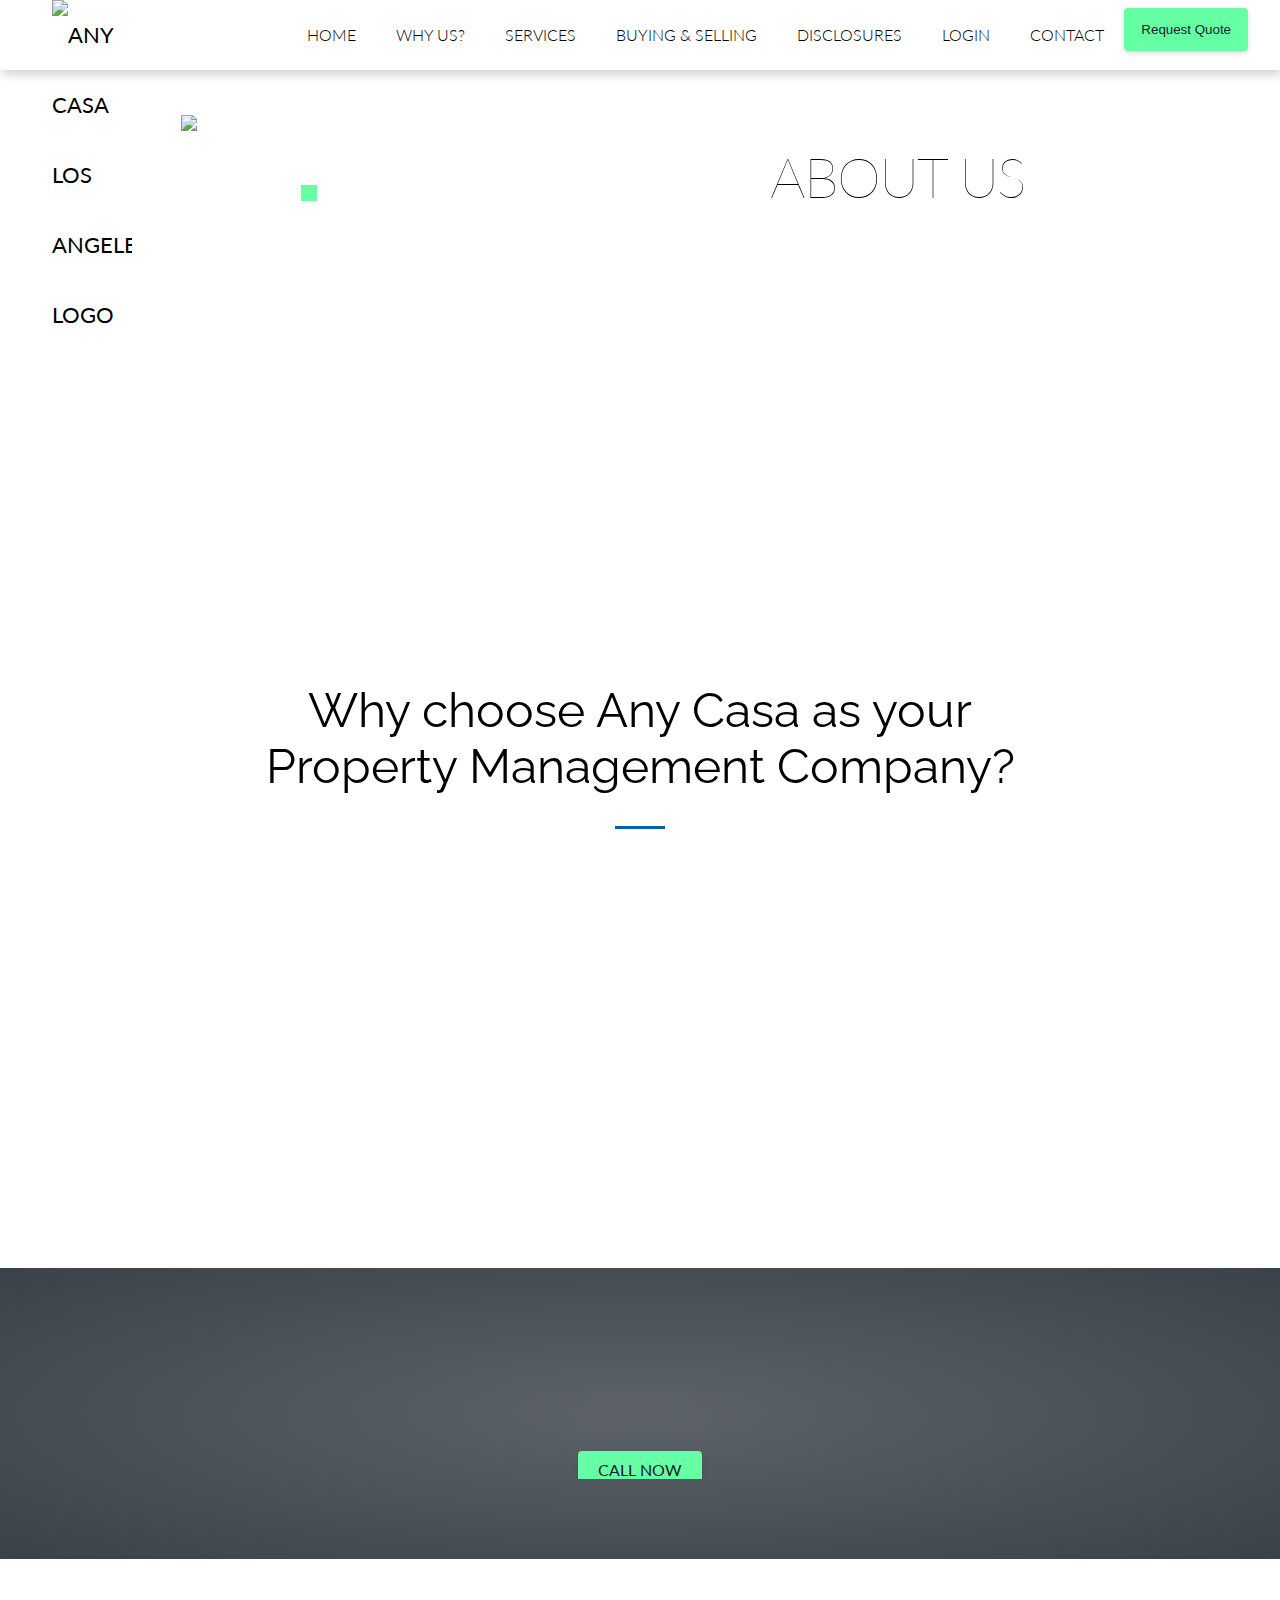
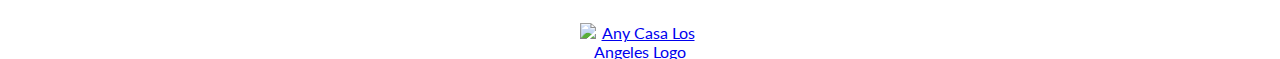
==== commit b3759180: "change text to Any Casa and add white logo" ====
--- a/about.html
+++ b/about.html
@@ -8,20 +8,20 @@
 	<meta http-equiv="X-UA-Compatible" content="IE=edge,chrome=1">
 	<meta http-equiv="Content-Type" content="text/html; charset=UTF-8">
 	<meta name="viewport" content="width=device-width, initial-scale=1.0">
-	<meta property="og:site_name" content="Emry Property Solutions">
-	<meta property="og:description" content="Why Us? Emry Property Solutions provides Property Management Solutions in Los Angeles, CA. Your property is an investment, and it should be handled with care. At Emry Property Solutions, your investment is in good hands.">
-	<meta property="og:title" content="Property Management Solutions in Los Angeles, CA | Emry Property Solutions">
-	<meta property="og:url" content="https://www.erpropertysolutions.com/about">
-	<meta property="og:image" content="https://www.erpropertysolutions.com/assets/img/EmryLogoBlue.png">
+	<meta property="og:site_name" content="Any Casa">
+	<meta property="og:description" content="Why Us? Any Casa provides Property Management Solutions in Los Angeles, CA. Your property is an investment, and it should be handled with care. At Any Casa, your investment is in good hands.">
+	<meta property="og:title" content="Property Management Solutions in Los Angeles, CA | Any Casa">
+	<meta property="og:url" content="https://www.any.casa/about">
+	<meta property="og:image" content="https://www.any.casa/assets/img/EmryLogoBlue.png">
 	<meta property="og:type" content="website">
 	<meta name="twitter:card" content="summary">
 	<meta name="twitter:site" content="@erpropertysolutions">
-	<meta name="twitter:title" content="Emry Property Solutions">
-	<meta name="twitter:description" content="Why Us? Emry Property Solutions provides Property Management Solutions in Los Angeles, CA. Your property is an investment, and it should be handled with care. At Emry Property Solutions, your investment is in good hands.">
-	<meta name="twitter:image" content="https://www.erpropertysolutions.com/assets/img/EmryLogoBlue.png">
-	<title>Why Us? | Emry Property Solutions | Los Angeles Property Management</title>
-	<meta name="description" content="Why Us? Emry Property Solutions provides Property Management Solutions in Los Angeles, CA. Your property is an investment, and it should be handled with care. At Emry Property Solutions, your investment is in good hands.">
-	<link rel="canonical" href="https://www.erpropertysolutions.com/about">
+	<meta name="twitter:title" content="Any Casa">
+	<meta name="twitter:description" content="Why Us? Any Casa provides Property Management Solutions in Los Angeles, CA. Your property is an investment, and it should be handled with care. At Any Casa, your investment is in good hands.">
+	<meta name="twitter:image" content="https://www.any.casa/assets/img/EmryLogoBlue.png">
+	<title>Why Us? | Any Casa | Los Angeles Property Management</title>
+	<meta name="description" content="Why Us? Any Casa provides Property Management Solutions in Los Angeles, CA. Your property is an investment, and it should be handled with care. At Any Casa, your investment is in good hands.">
+	<link rel="canonical" href="https://www.any.casa/about">
 	<!-- FONTS -->
 	<link href='https://fonts.googleapis.com/css?family=Raleway:400,100,100italic,300,300italic,400italic,500,500italic,700,700italic,900italic,900' rel='stylesheet' type='text/css'>
     <link href='https://fonts.googleapis.com/css?family=Lato:400,100,100italic,300,300italic,400italic,500,500italic,700,700italic,900italic,900' rel='stylesheet' type='text/css'>
@@ -38,7 +38,7 @@
 	<link rel="stylesheet" href="assets/css/style.css">
 
 	<!-- FAVICON -->
-	<link rel=icon href="assets/img/favicon.png">
+	<link rel=icon href="assets/img/emryfavicon5.png">
 	
 	<!-- ROBOTS -->
     <meta name="robots" content="all">
@@ -47,7 +47,7 @@
     <link rel="dns-prefetch" href="//use.typekit.net">
     <link rel="dns-prefetch" href="//www.google-analytics.com">
     <link rel="dns-prefetch" href="//api.autopilothq.com">
-    <link rel="dns-prefetch" href="//erpropertysolutions.com">
+    <link rel="dns-prefetch" href="//any.casa">
     <link rel="dns-prefetch" href="//code.jquery.com">
     <link rel="dns-prefetch" href="//unpkg.com">
 
@@ -72,7 +72,7 @@
 					<div class="nav-container">
 						<div class="brand">
 							<a href="/">
-								<img src="assets/img/EmryLogoBlue.png" alt="Emry Property Solutions Los Angeles Logo">
+								<img src="assets/img/EmryLogoBlue.png" alt="Any Casa Los Angeles Logo">
 							</a>
 						</div>
 						<nav>
@@ -152,9 +152,9 @@
 											<div class="grid-section aj-center content-width-small">
 													<div class="aj-center margin-auto text-center">
 															<div style="width: 50%">
-															<img style="width: 100%" src="https://www.erpropertysolutions.com/assets/img/ryanintropic.jpg" /></div>
-
-															<div style="width: 50%"><img src="https://www.erpropertysolutions.com/assets/img/" /></div>
+															<img style="width: 100%" src="https://www.any.casa/assets/img/ryanintropic.jpg" /></div>
+
+															<div style="width: 50%"><img src="https://www.any.casa/assets/img/" /></div>
 																
 							</p>
 													</div>
@@ -167,12 +167,12 @@
                     <div class="grid aj-center">
                         <div class="grid-section aj-center content-width-small">
                             <div class="aj-center margin-auto text-center">
-                                <h1 class="h1 raleway font-400 text-center" data-aos='zoom-in' data-aos-duration="1200" data-aos-delay="100">Why choose Emry Property Solutions as your Property Management Company?</h1>
+                                <h1 class="h1 raleway font-400 text-center" data-aos='zoom-in' data-aos-duration="1200" data-aos-delay="100">Why choose Any Casa as your Property Management Company?</h1>
                                 <hr class="hr-small hr-blue">
                                 <p data-aos='zoom-in' data-aos-duration="1200" data-aos-delay="100">
 																	Turning over your rental property to the care of an unknown property manager can be an emotional experience. That is why you want to choose a company who not only cares for your property, but that also cares about YOU! 
 <br><br>
-																	Emry Property Solutions was founded in 2017 and like a fine wine, a great company must first harvest experience. Our professional personnel are ready to get to work for you immediately. As a property owner you will be at the front of every large decision, backed by an experienced team of real estate professionals ready to work on maximizing your ROI. It was the successful & profitable management of our own real estate holdings that led to the creation of Emry Property Solutions. 
+																	Any Casa was founded in 2017 and like a fine wine, a great company must first harvest experience. Our professional personnel are ready to get to work for you immediately. As a property owner you will be at the front of every large decision, backed by an experienced team of real estate professionals ready to work on maximizing your ROI. It was the successful & profitable management of our own real estate holdings that led to the creation of Any Casa. 
 																	<br><br>
 																	We pride ourselves on being educated on housing regulations and California Property Law. There are a multitude of applicable laws related to rental property, leases, and rent control for different cities. You need an educated firm to handle all the different rules & regulations that come with renting out your property. 
 																	<br><br>
@@ -193,7 +193,7 @@
                                     <span class="font-700 font-blue">REDEFINING</span> PROPERTY MANAGEMENT
                                 </h2>
 							<hr class="hr-small hr-blue tablet-down">
-							<p class="text-left-center-mobile gutters-2 no-margin" data-aos='fade-left' data-aos-duration="1200" data-aos-delay="100">Through hard work, dedication, and experience, Emry Property Solutions has established itself as a premier property management company in Los Angeles, offering Southern California property owners a variety of property management solutions. Whether it’s troublesome tenants, low rents, on-site issues, or code violations. Let Emry Property Solutions take care of you.</p>
+							<p class="text-left-center-mobile gutters-2 no-margin" data-aos='fade-left' data-aos-duration="1200" data-aos-delay="100">Through hard work, dedication, and experience, Any Casa has established itself as a premier property management company in Los Angeles, offering Southern California property owners a variety of property management solutions. Whether it’s troublesome tenants, low rents, on-site issues, or code violations. Let Any Casa take care of you.</p>
 						</div>
 					</div>
 				</div> -->
@@ -218,7 +218,7 @@
                         <div class="footer-section">
                             
                                 <div class="footer-logo">
-                                    <a href="/"><img src="assets/img/EmryLogoBlue.png" alt="Emry Property Solutions Los Angeles Logo"></a>
+                                    <a href="/"><img src="assets/img/EmryLogoBlue.png" alt="Any Casa Los Angeles Logo"></a>
                                 </div>
                                 <div class="footer-menu">
                                     <a href="/">Home</a>  |  <a href="property-management-services.html">Services</a>  |  <a href="disclosures.html">Disclosures</a>  |  <a href="https://home.tenantcloud.com/login">Login</a>  |  <a href="about.html">About</a>  |  <a href="contact.html">Contact</a>
@@ -230,7 +230,7 @@
 																	<a href="#">2250 W BEVERLY BLVD, MONTEBELLO, CA 90640</a>
 													</div>
 													<div class="footer-menu" style="padding-top: 0px;">
-																	<a href='tel:+12137618884'>1-213-761-8884</a> | <a href='mailto:info@erpropertysolutions.com'>info@erpropertysolutions.com</a>
+																	<a href='tel:+12137618884'>1-213-761-8884</a> | <a href='mailto:info@any.casa'>info@any.casa</a>
 													</div>
 
 													<div class="footer-menu" style="padding-top: 0px;">
@@ -301,11 +301,11 @@
 	{
 		"@context": "http://schema.org",
 		"@type": "HomeAndConstructionBusiness",
-		"name": "Emry Property Solutions",
-		"image": "https://www.erpropertysolutions.com/assets/img/EmryLogoBlue.png",
+		"name": "Any Casa",
+		"image": "https://www.any.casa/assets/img/EmryLogoBlue.png",
 		"@id": "",
 		"priceRange": "$",
-		"url": "https://www.erpropertysolutions.com/",
+		"url": "https://www.any.casa/",
 		"telephone": "2137618884",
 		"address": {
 			"@type": "PostalAddress",
@@ -338,9 +338,9 @@
         {
           "@context": "http://schema.org/",
           "@type": "WebSite",
-          "name": "Emry Property Solutions",
-          "alternateName": "Emry Property Solutions",
-          "url": "https://www.erpropertysolutions.com/"
+          "name": "Any Casa",
+          "alternateName": "Any Casa",
+          "url": "https://www.any.casa/"
         }
     </script>
 
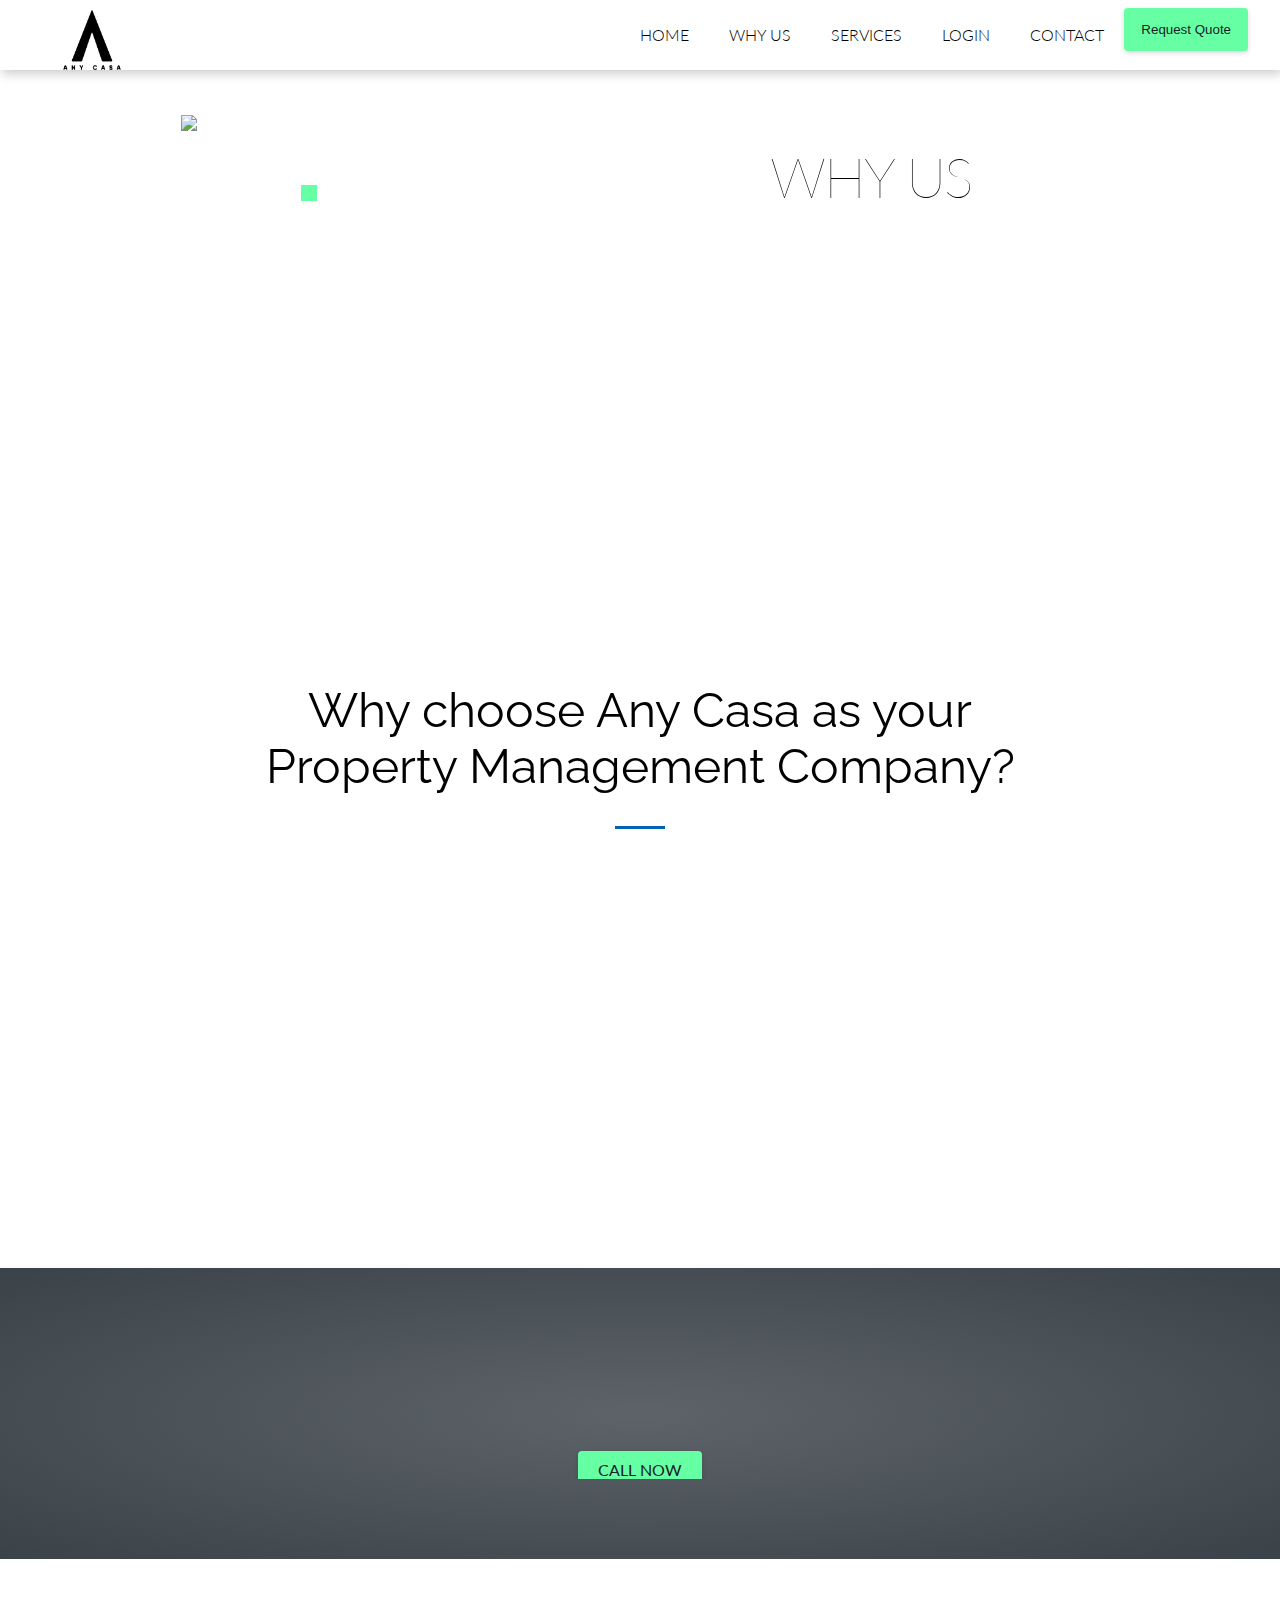
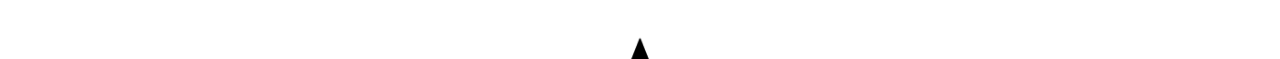
==== commit 2cb53ad3: "newest any casa edits" ====
--- a/about.html
+++ b/about.html
@@ -9,18 +9,18 @@
 	<meta http-equiv="Content-Type" content="text/html; charset=UTF-8">
 	<meta name="viewport" content="width=device-width, initial-scale=1.0">
 	<meta property="og:site_name" content="Any Casa">
-	<meta property="og:description" content="Why Us? Any Casa provides Property Management Solutions in Los Angeles, CA. Your property is an investment, and it should be handled with care. At Any Casa, your investment is in good hands.">
+	<meta property="og:description" content="Why Us Any Casa provides Property Management Solutions in Los Angeles, CA. Your property is an investment, and it should be handled with care. At Any Casa, your investment is in good hands.">
 	<meta property="og:title" content="Property Management Solutions in Los Angeles, CA | Any Casa">
 	<meta property="og:url" content="https://www.any.casa/about">
-	<meta property="og:image" content="https://www.any.casa/assets/img/EmryLogoBlue.png">
+	<meta property="og:image" content="https://www.any.casa/assets/img/any-casa-black-logo-no-background.png">
 	<meta property="og:type" content="website">
 	<meta name="twitter:card" content="summary">
-	<meta name="twitter:site" content="@erpropertysolutions">
+	<meta name="twitter:site" content="@any.casa">
 	<meta name="twitter:title" content="Any Casa">
-	<meta name="twitter:description" content="Why Us? Any Casa provides Property Management Solutions in Los Angeles, CA. Your property is an investment, and it should be handled with care. At Any Casa, your investment is in good hands.">
-	<meta name="twitter:image" content="https://www.any.casa/assets/img/EmryLogoBlue.png">
-	<title>Why Us? | Any Casa | Los Angeles Property Management</title>
-	<meta name="description" content="Why Us? Any Casa provides Property Management Solutions in Los Angeles, CA. Your property is an investment, and it should be handled with care. At Any Casa, your investment is in good hands.">
+	<meta name="twitter:description" content="Why Us Any Casa provides Property Management Solutions in Los Angeles, CA. Your property is an investment, and it should be handled with care. At Any Casa, your investment is in good hands.">
+	<meta name="twitter:image" content="https://www.any.casa/assets/img/any-casa-black-logo-no-background.png">
+	<title>Why Us | Any Casa | Los Angeles Property Management</title>
+	<meta name="description" content="Why Us Any Casa provides Property Management Solutions in Los Angeles, CA. Your property is an investment, and it should be handled with care. At Any Casa, your investment is in good hands.">
 	<link rel="canonical" href="https://www.any.casa/about">
 	<!-- FONTS -->
 	<link href='https://fonts.googleapis.com/css?family=Raleway:400,100,100italic,300,300italic,400italic,500,500italic,700,700italic,900italic,900' rel='stylesheet' type='text/css'>
@@ -38,7 +38,7 @@
 	<link rel="stylesheet" href="assets/css/style.css">
 
 	<!-- FAVICON -->
-	<link rel=icon href="assets/img/emryfavicon5.png">
+	<link rel=icon href="assets/img/any-casa-white-logo-no-background.png">
 	
 	<!-- ROBOTS -->
     <meta name="robots" content="all">
@@ -61,7 +61,7 @@
 	<!-- <div class="section thick-banner no-margin fade-in">
 			<div class="grid nav-container">
 					<p class="no-margin text-center" style="margin: 0.8em 0 !important;">
-							Limited Time! <strong>1<sup>st</sup> Month FREE &nbsp;</strong><a class="green-white-primary-button" style="color: #fff;" href="tel:+12137618884">CALL NOW</a>
+							Limited Time! <strong>1<sup>st</sup> Month FREE &nbsp;</strong><a class="green-white-primary-button" style="color: #fff;" href="tel:+9512968095">CALL NOW</a>
 						</p>
 			</div>
 	</div> -->
@@ -72,7 +72,7 @@
 					<div class="nav-container">
 						<div class="brand">
 							<a href="/">
-								<img src="assets/img/EmryLogoBlue.png" alt="Any Casa Los Angeles Logo">
+								<img src="assets/img/any-casa-black-logo-no-background.png" alt="Any Casa Los Angeles Logo">
 							</a>
 						</div>
 						<nav>
@@ -83,7 +83,7 @@
 									<a href="/">Home</a>
 								</li>
 								<li>
-									<a href="#">Why Us?</a>
+									<a href="#">Why Us</a>
 								</li>
 								<li>
 									<a href="property-management-services.html">Services</a>
@@ -91,12 +91,7 @@
 								<!-- <li>
 									<a href="https://u22386.rently.com/propertiesSearch2" target="_blank">Rentals</a>
 								</li> -->
-								<li>
-									<a href="property-sales-purchases.html">Buying &amp; Selling</a>
-								</li>
-								<li>
-									<a href="disclosures.html">Disclosures</a>
-								</li>
+						
 								<li>
 									<a href="login.html">Login</a>
 								</li>
@@ -132,7 +127,7 @@
 								</ul>
 							</div>
 							<div class="heading-div" data-aos='fade-left' data-aos-duration="1500" data-aos-delay="200" data-aos-offset="10">
-								<h1 class="h1 text-center page-heading">About Us</h1>
+								<h1 class="h1 text-center page-heading">Why Us</h1>
 							</div>
 						</div>
 					</div>
@@ -202,9 +197,9 @@
 					<div class="grid">
 						<div class="grid-section" style='max-width: 90%; margin: auto;'>
 							<div class="schedule-content text-center">
-								<h3 class="h2" data-aos='zoom-in' data-aos-duration="1200">Get a FREE month of our property management service</h3>
+								<h3 class="h2" data-aos='zoom-in' data-aos-duration="1200">Contact us today to learn about our special promotions!</h3>
 								<!-- <button class="button primary-button" id="footer-yes" data-aos='fade-in' data-aos-duration="800" data-aos-delay="1000">YES!</button> -->
-								<a class="green-blue-primary-button" style="color: #fff;" href="tel:+12137618884">CALL NOW</a>
+								<a class="green-blue-primary-button" style="color: #fff;" href="tel:+9512968095">CALL NOW</a>
 							</div>
 						</div>
 					</div>
@@ -218,19 +213,19 @@
                         <div class="footer-section">
                             
                                 <div class="footer-logo">
-                                    <a href="/"><img src="assets/img/EmryLogoBlue.png" alt="Any Casa Los Angeles Logo"></a>
+                                    <a href="/"><img src="assets/img/any-casa-black-logo-no-background.png" alt="Any Casa Los Angeles Logo"></a>
                                 </div>
                                 <div class="footer-menu">
-                                    <a href="/">Home</a>  |  <a href="property-management-services.html">Services</a>  |  <a href="disclosures.html">Disclosures</a>  |  <a href="https://home.tenantcloud.com/login">Login</a>  |  <a href="about.html">About</a>  |  <a href="contact.html">Contact</a>
+									<a href="/">Home</a>  |  <a href="about.html">Why Us</a>  |  <a href="property-management-services.html">Services</a>  |  <a href="www.buildium.com">Login</a>  |  <a href="contact.html">Contact</a>
                                 </div>
 
                         </div>
                         <div class="footer-section">
 													<div class="footer-menu" style="padding-top: 10px;">
-																	<a href="#">2250 W BEVERLY BLVD, MONTEBELLO, CA 90640</a>
+																	<a href="#">LOS ANGELES, CA</a>
 													</div>
 													<div class="footer-menu" style="padding-top: 0px;">
-																	<a href='tel:+12137618884'>1-213-761-8884</a> | <a href='mailto:info@any.casa'>info@any.casa</a>
+																	<a href='tel:+9512968095'>951-296-8095</a> | <a href='mailto:info@any.casa'>info@any.casa</a>
 													</div>
 
 													<div class="footer-menu" style="padding-top: 0px;">
@@ -302,17 +297,17 @@
 		"@context": "http://schema.org",
 		"@type": "HomeAndConstructionBusiness",
 		"name": "Any Casa",
-		"image": "https://www.any.casa/assets/img/EmryLogoBlue.png",
+		"image": "https://www.any.casa/assets/img/any-casa-black-logo-no-background.png",
 		"@id": "",
 		"priceRange": "$",
 		"url": "https://www.any.casa/",
-		"telephone": "2137618884",
+		"telephone": "9512968095",
 		"address": {
 			"@type": "PostalAddress",
-			"streetAddress": "2250 W BEVERLY BLVD",
-			"addressLocality": "MONTEBELLO",
+			"streetAddress": "",
+			"addressLocality": "LOS ANGELES",
 			"addressRegion": "CA",
-			"postalCode": "90201",
+			"postalCode": "",
 			"addressCountry": "US"
 		},
 		"geo": {
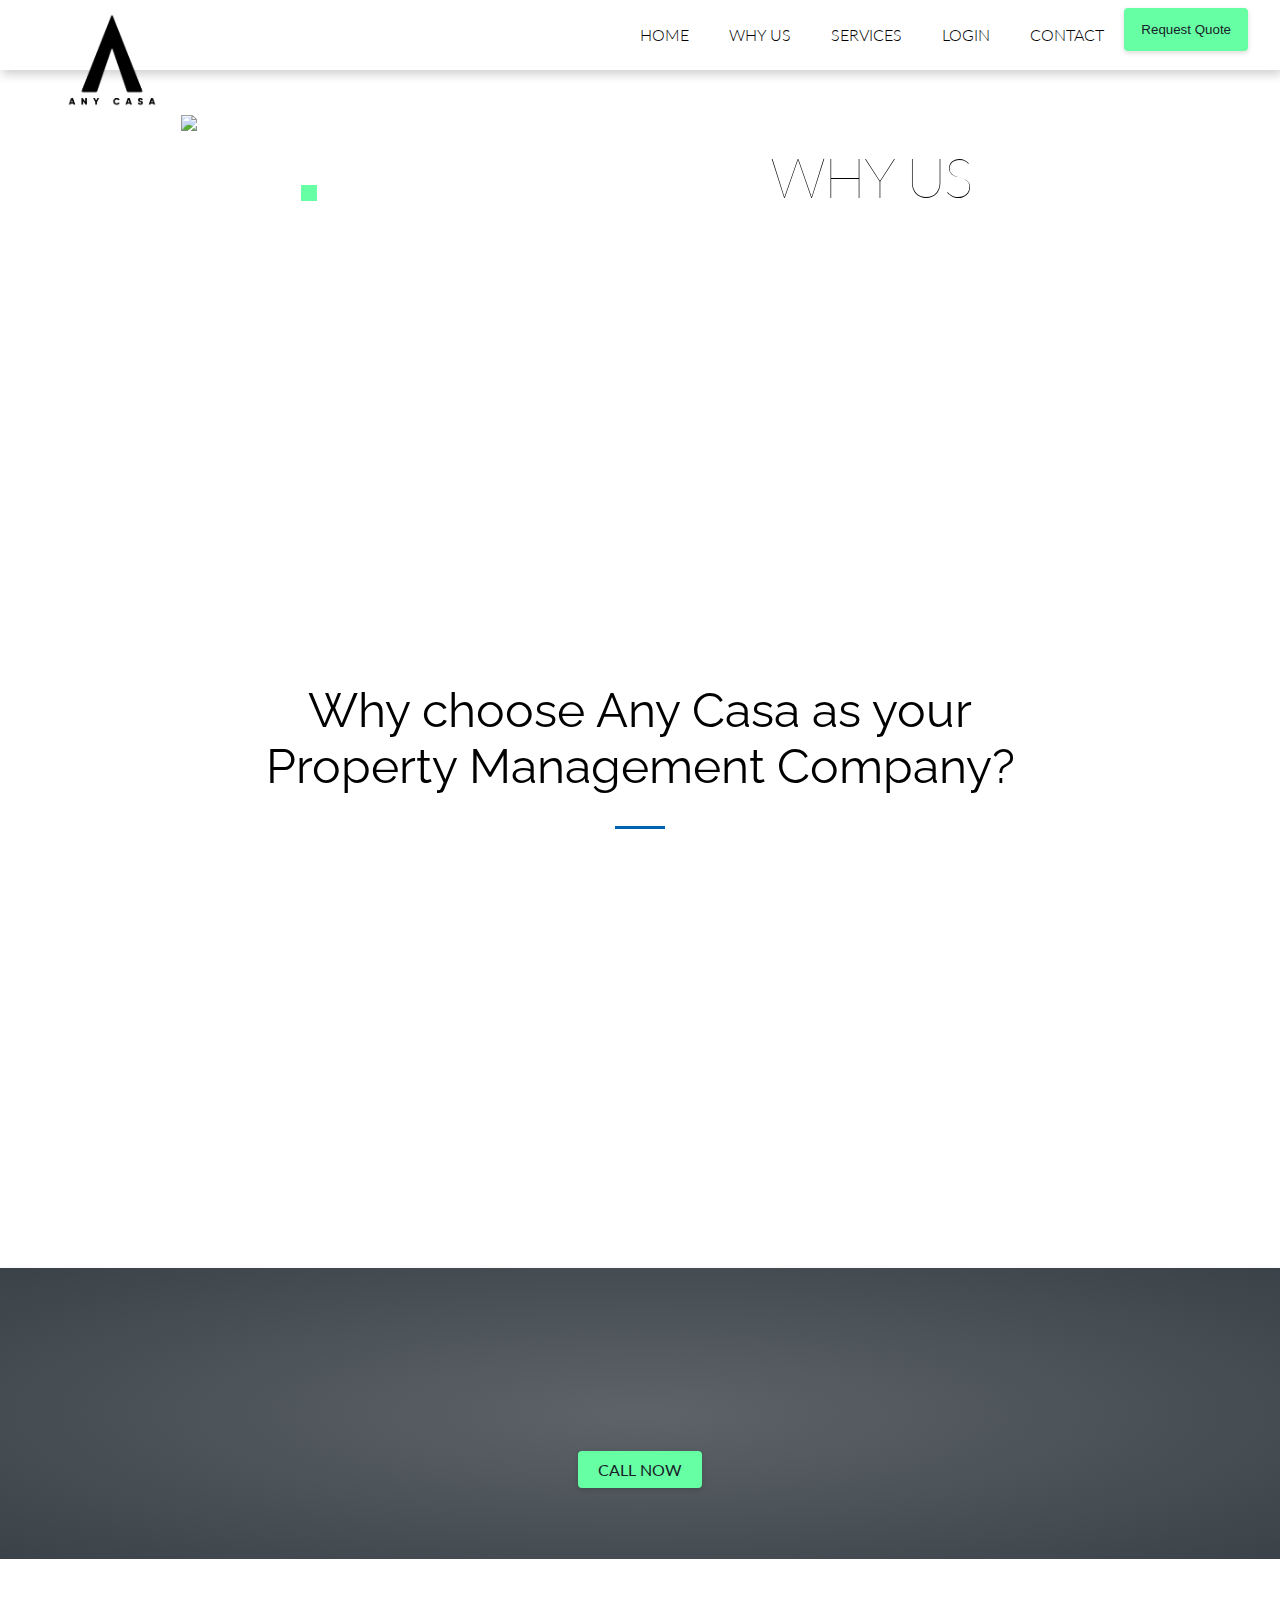
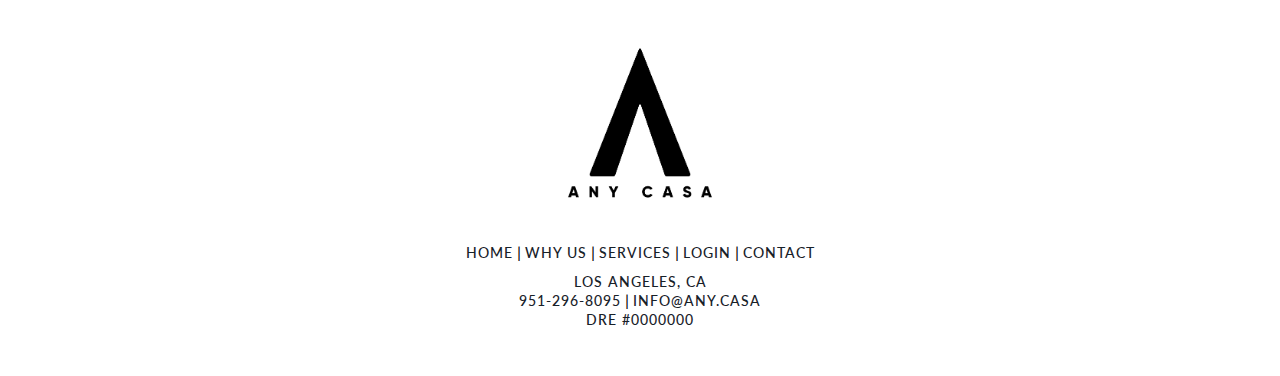
==== commit d0a31adf: "favicon change again" ====
--- a/about.html
+++ b/about.html
@@ -38,7 +38,7 @@
 	<link rel="stylesheet" href="assets/css/style.css">
 
 	<!-- FAVICON -->
-	<link rel=icon href="assets/img/any-casa-white-logo-no-background.png">
+	<link rel=icon href="assets/img/any-casa-favicon-white-no-background.png">
 	
 	<!-- ROBOTS -->
     <meta name="robots" content="all">
@@ -229,7 +229,7 @@
 													</div>
 
 													<div class="footer-menu" style="padding-top: 0px;">
-															<span>DRE #02143854</span>
+															<span>DRE #0000000</span>
 													</div>      
 									</div>
                         
--- a/assets/css/style.css
+++ b/assets/css/style.css
@@ -3,14 +3,14 @@
   transition: all 0.2s ease-out;
 }
 
-.button, .alt-primary-button, .primary-button, .green-blue-primary-button, .green-white-primary-button, .blue-green-primary-button {
+.button, .alt-primary-button, .primary-button, .green-blue-primary-button, .green-white-primary-button, .blue-green-primary-button, .white-black-primary-button {
   -webkit-box-shadow: 0px 2px 5px rgba(0, 0, 0, 0.15);
           box-shadow: 0px 2px 5px rgba(0, 0, 0, 0.15);
   -webkit-transition: all 0.2s ease-out;
   transition: all 0.2s ease-out;
 }
 
-.button:hover, .alt-primary-button:hover, .primary-button:hover, .green-blue-primary-button:hover, .green-white-primary-button:hover, .blue-green-primary-button:hover {
+.button:hover, .alt-primary-button:hover, .primary-button:hover, .green-blue-primary-button:hover, .green-white-primary-button:hover, .blue-green-primary-button:hover, .white-black-primary-button:hover {
   -webkit-box-shadow: 0 5px 15px rgba(0, 0, 0, 0.5);
           box-shadow: 0 5px 15px rgba(0, 0, 0, 0.5);
 }
@@ -19,7 +19,7 @@
   text-shadow: 2px 2px rgba(0, 0, 0, 0.75);
 }
 
-.button, .alt-primary-button, .primary-button, .green-blue-primary-button, .green-white-primary-button, .blue-green-primary-button {
+.button, .alt-primary-button, .primary-button, .green-blue-primary-button, .green-white-primary-button, .blue-green-primary-button, .white-black-primary-button {
   padding: 0.5rem 1.2rem;
   border: 1px solid transparent;
   border-radius: 4px;
@@ -33,10 +33,9 @@
   display: grid;
   -ms-grid-columns: 1fr;
       grid-template-columns: 1fr;
-    overflow: hidden;
-}
-
-.site-wrapper {
+}
+
+.content-wrapper {
     overflow: hidden;
 }
 
@@ -427,8 +426,18 @@
 }
 
 .green-white-primary-button:hover {
-  background: #ffffff !important;
+  background: #0062b0 !important;
+  color: #ffffff !important;
+}
+
+.white-black-primary-button {
+  background: #6edde1ac !important;
   color: #000000 !important;
+}
+
+.white-black-primary-button:hover {
+  background: #0062b0 !important;
+  color: #ffffff !important;
 }
 
 .blue-green-primary-button {
@@ -686,7 +695,7 @@
 
 .brand a img {
   margin: 0 0 5px;
-  max-width: 80px;
+  max-width: 120px;
   vertical-align: middle;
 }
 
@@ -922,7 +931,7 @@
 }
 
 .footer-logo img {
-  max-width: 120px;
+  max-width: 200px;
 }
 
 .footer-menu a, .footer-menu span {
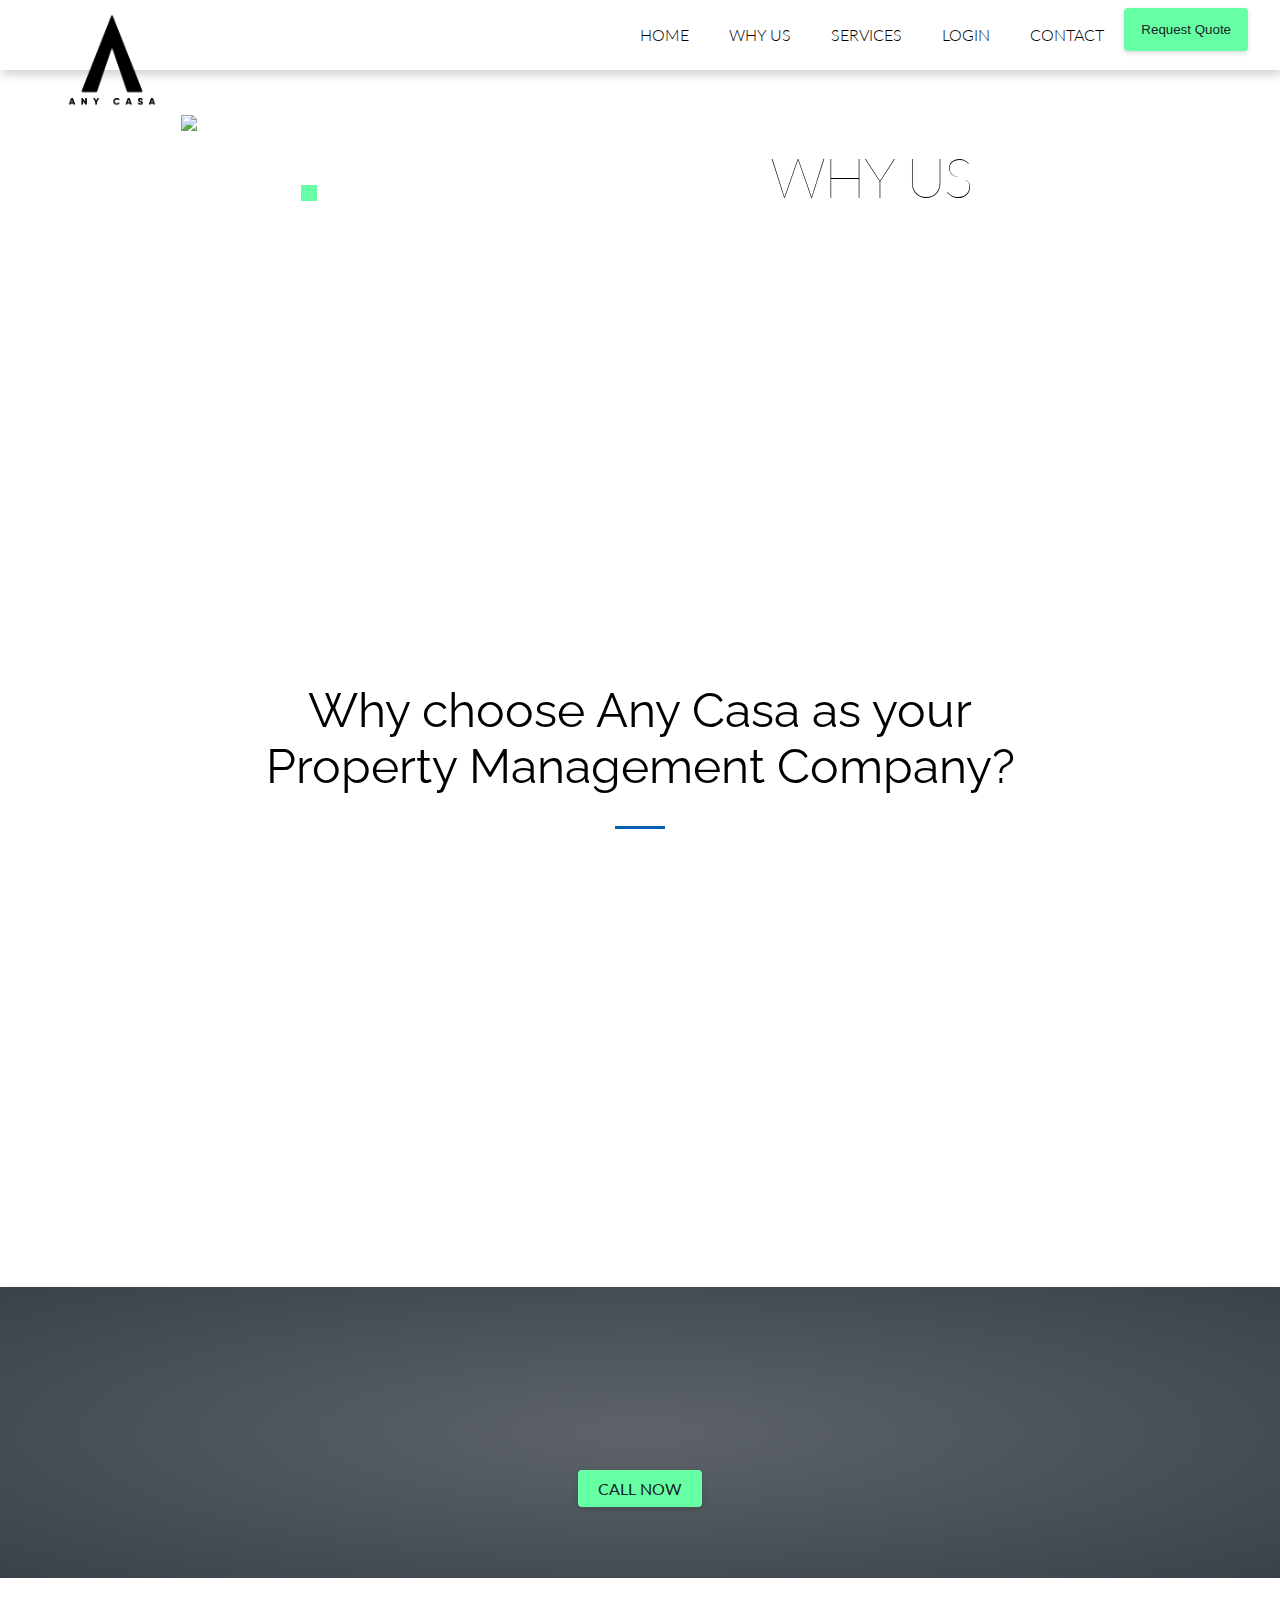
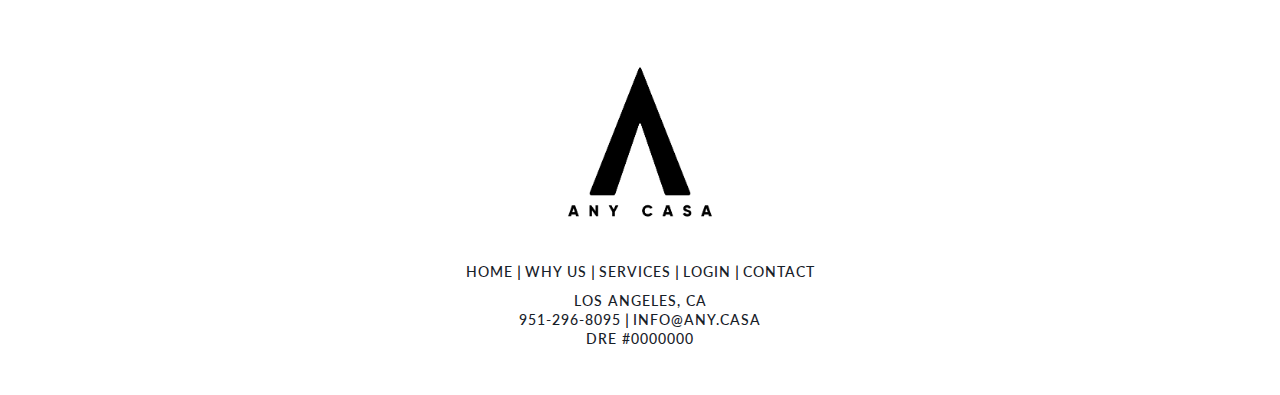
==== commit e51812d5: "edited why us page" ====
--- a/about.html
+++ b/about.html
@@ -167,11 +167,11 @@
                                 <p data-aos='zoom-in' data-aos-duration="1200" data-aos-delay="100">
 																	Turning over your rental property to the care of an unknown property manager can be an emotional experience. That is why you want to choose a company who not only cares for your property, but that also cares about YOU! 
 <br><br>
-																	Any Casa was founded in 2017 and like a fine wine, a great company must first harvest experience. Our professional personnel are ready to get to work for you immediately. As a property owner you will be at the front of every large decision, backed by an experienced team of real estate professionals ready to work on maximizing your ROI. It was the successful & profitable management of our own real estate holdings that led to the creation of Any Casa. 
+																	Any Casa was founded in 2017 and like a fine wine, a great company must first harvest experience. With decades of combined real estate, management, and investment experience, we are confident in our ability to serve you and your property with success. Our professional personnel are ready to get to work for you immediately. As a property owner, you will be at the front of every large decision, backed by an experienced team of real estate professionals ready to work on maximizing your ROI. It was the successful & profitable management of our own real estate holdings that led to the creation of Any Casa. 
 																	<br><br>
-																	We pride ourselves on being educated on housing regulations and California Property Law. There are a multitude of applicable laws related to rental property, leases, and rent control for different cities. You need an educated firm to handle all the different rules & regulations that come with renting out your property. 
+																	We pride ourselves on being educated on housing regulations, tenant & landlord law, and property laws across Southern California. There are a multitude of applicable laws related to rental property, leases, and rent control for different cities. You need an educated firm to handle all the never ending complexities that come with renting out your property. 
 																	<br><br>
-																	We take advantage of the latest innovative technology to manage your real estate portfolio as efficiently & profitably as modernly possible to maximize your ROI, protect your assets, and to enable you to spend your time on the things you love in life.
+																	We specialize in utilizing the latest technology to maximize the ROI of your real estate portfolio, physically & legally protecting your assets, and enabling you to spend time on things you love in life, not landlording.
 																	<br><br>
 																	
 								</p>
